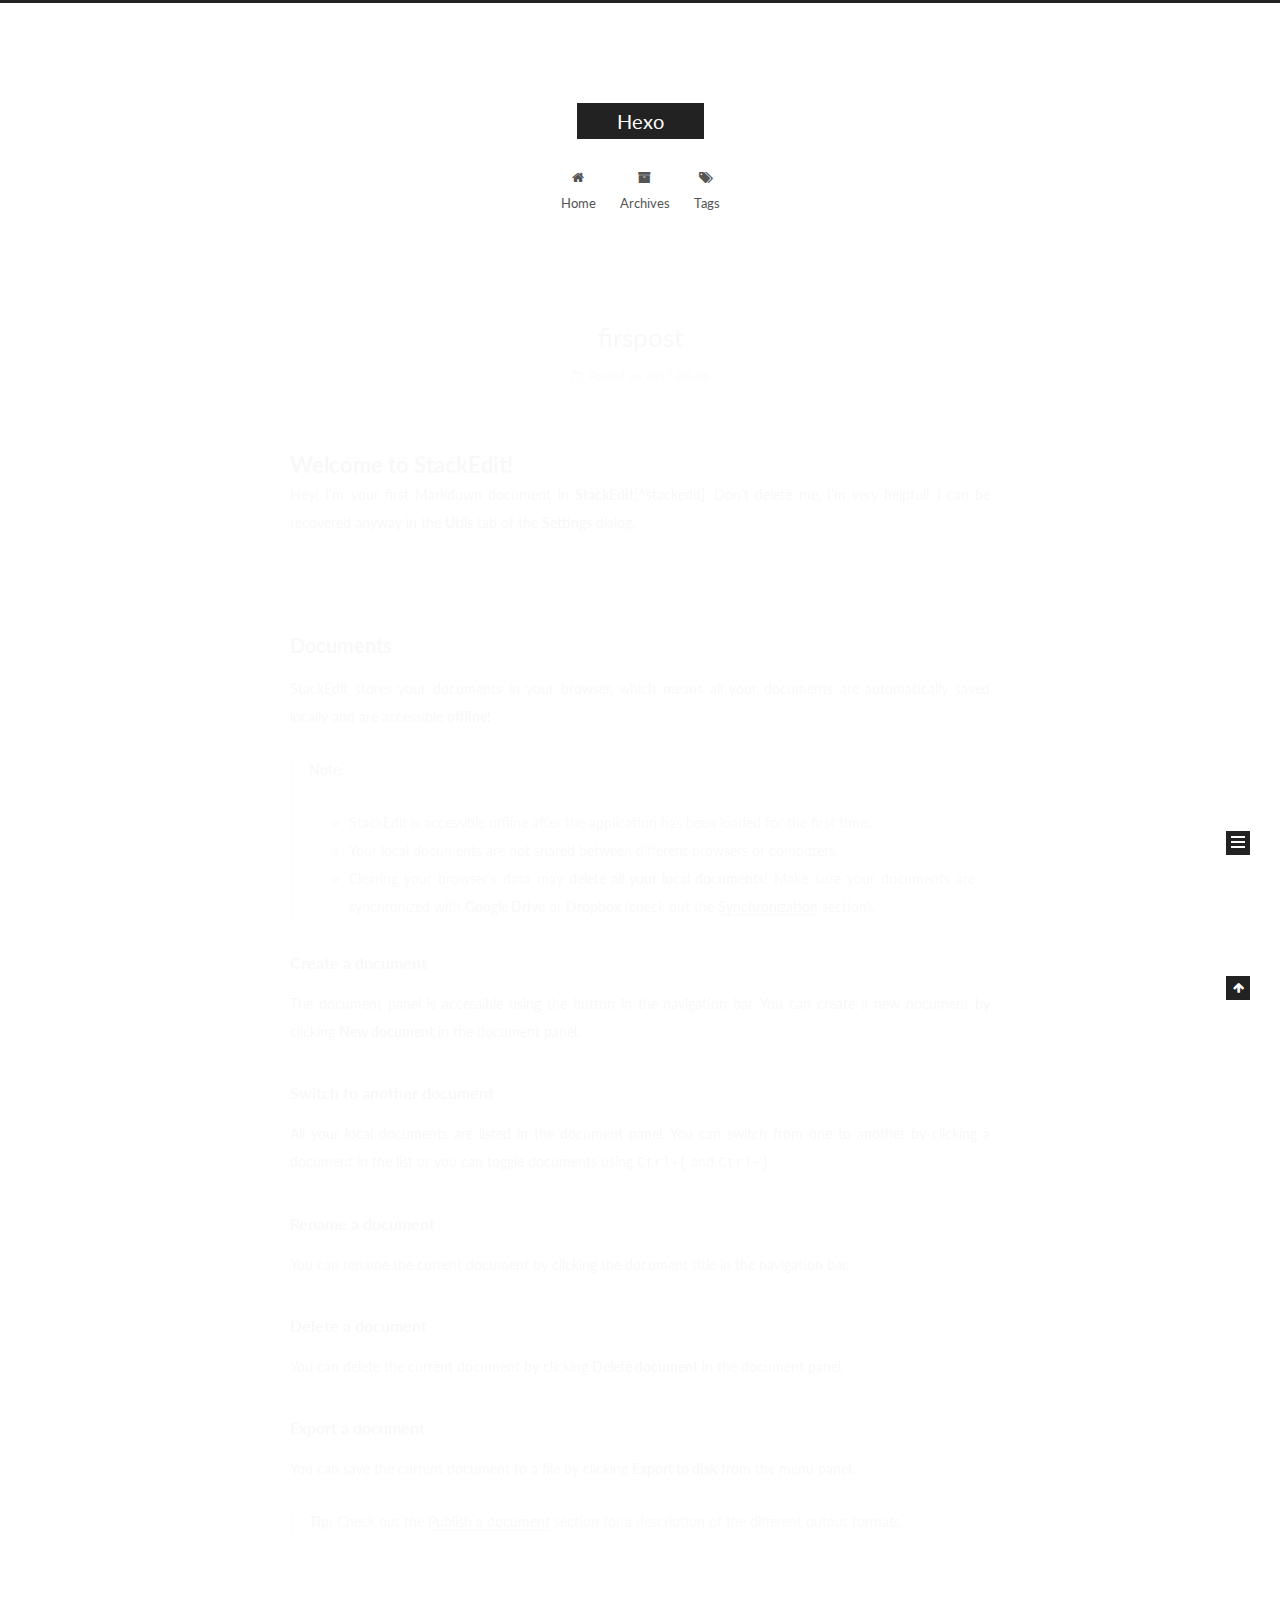
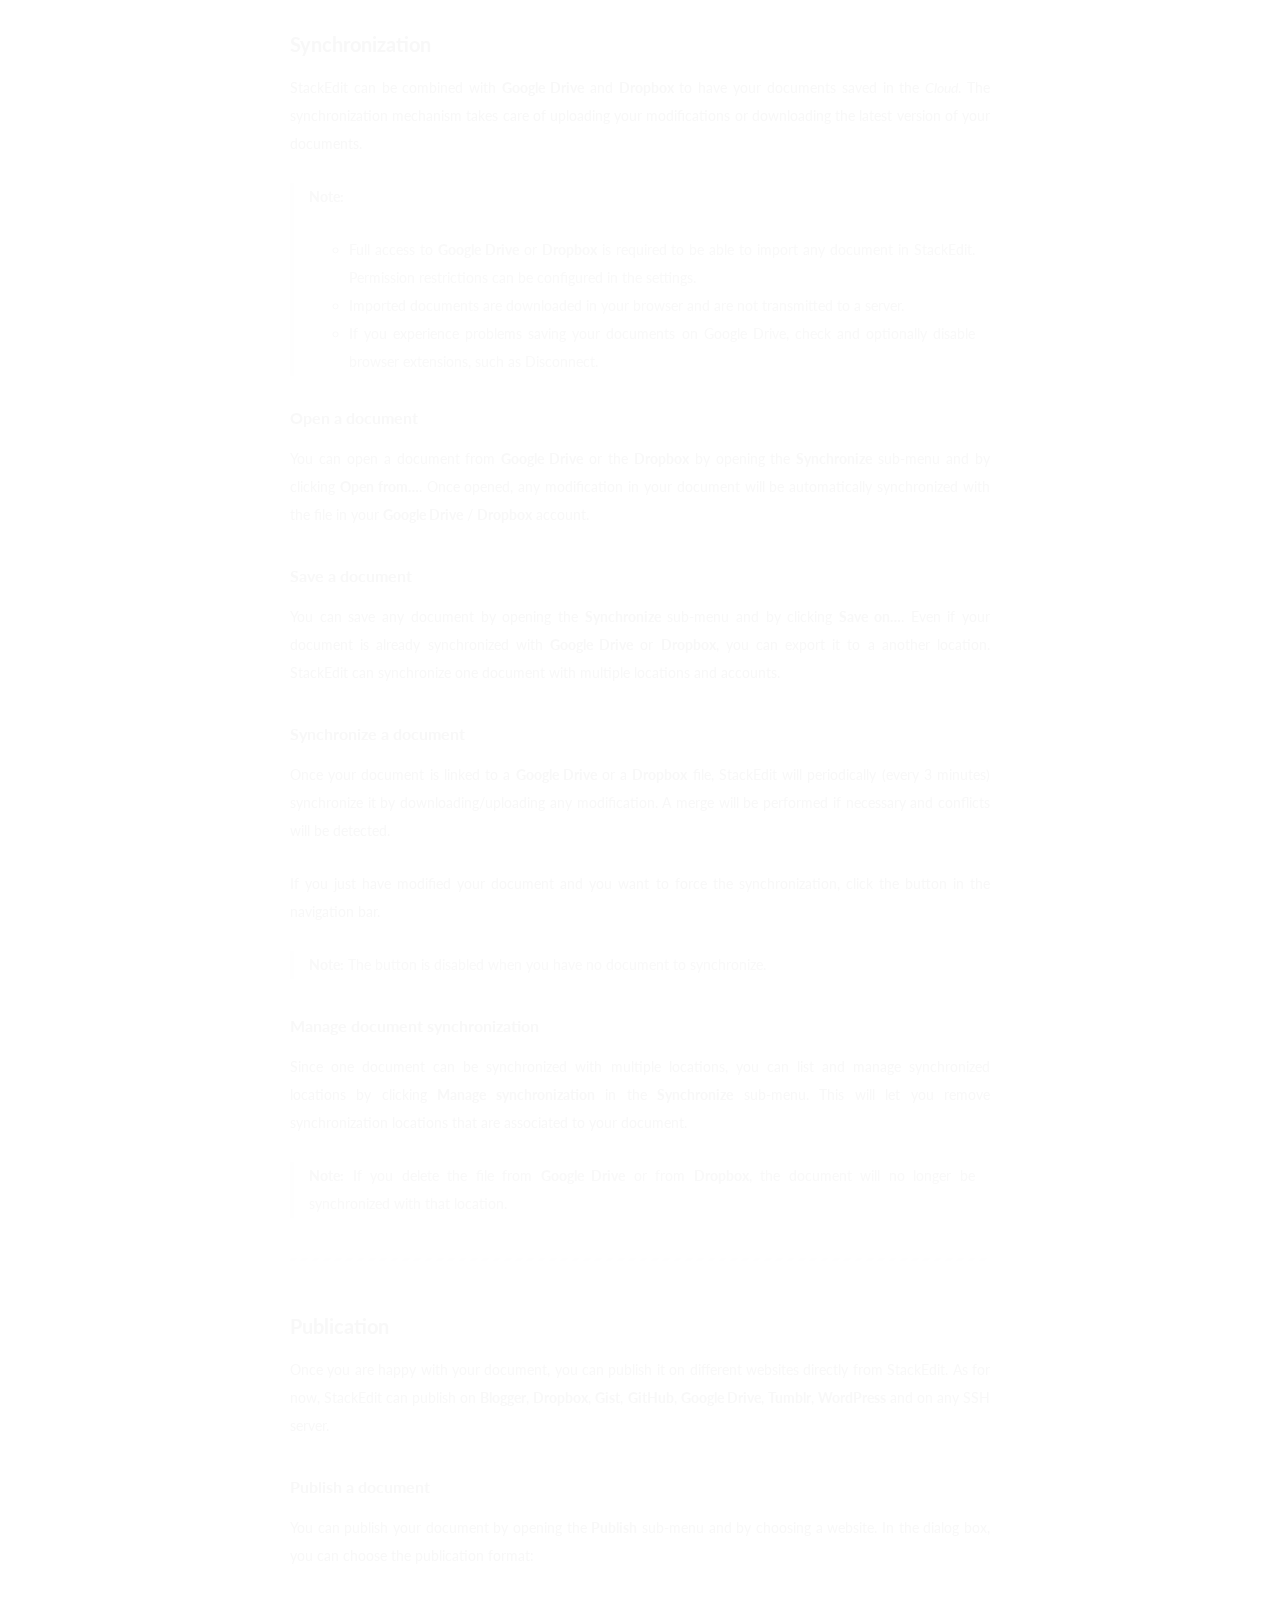
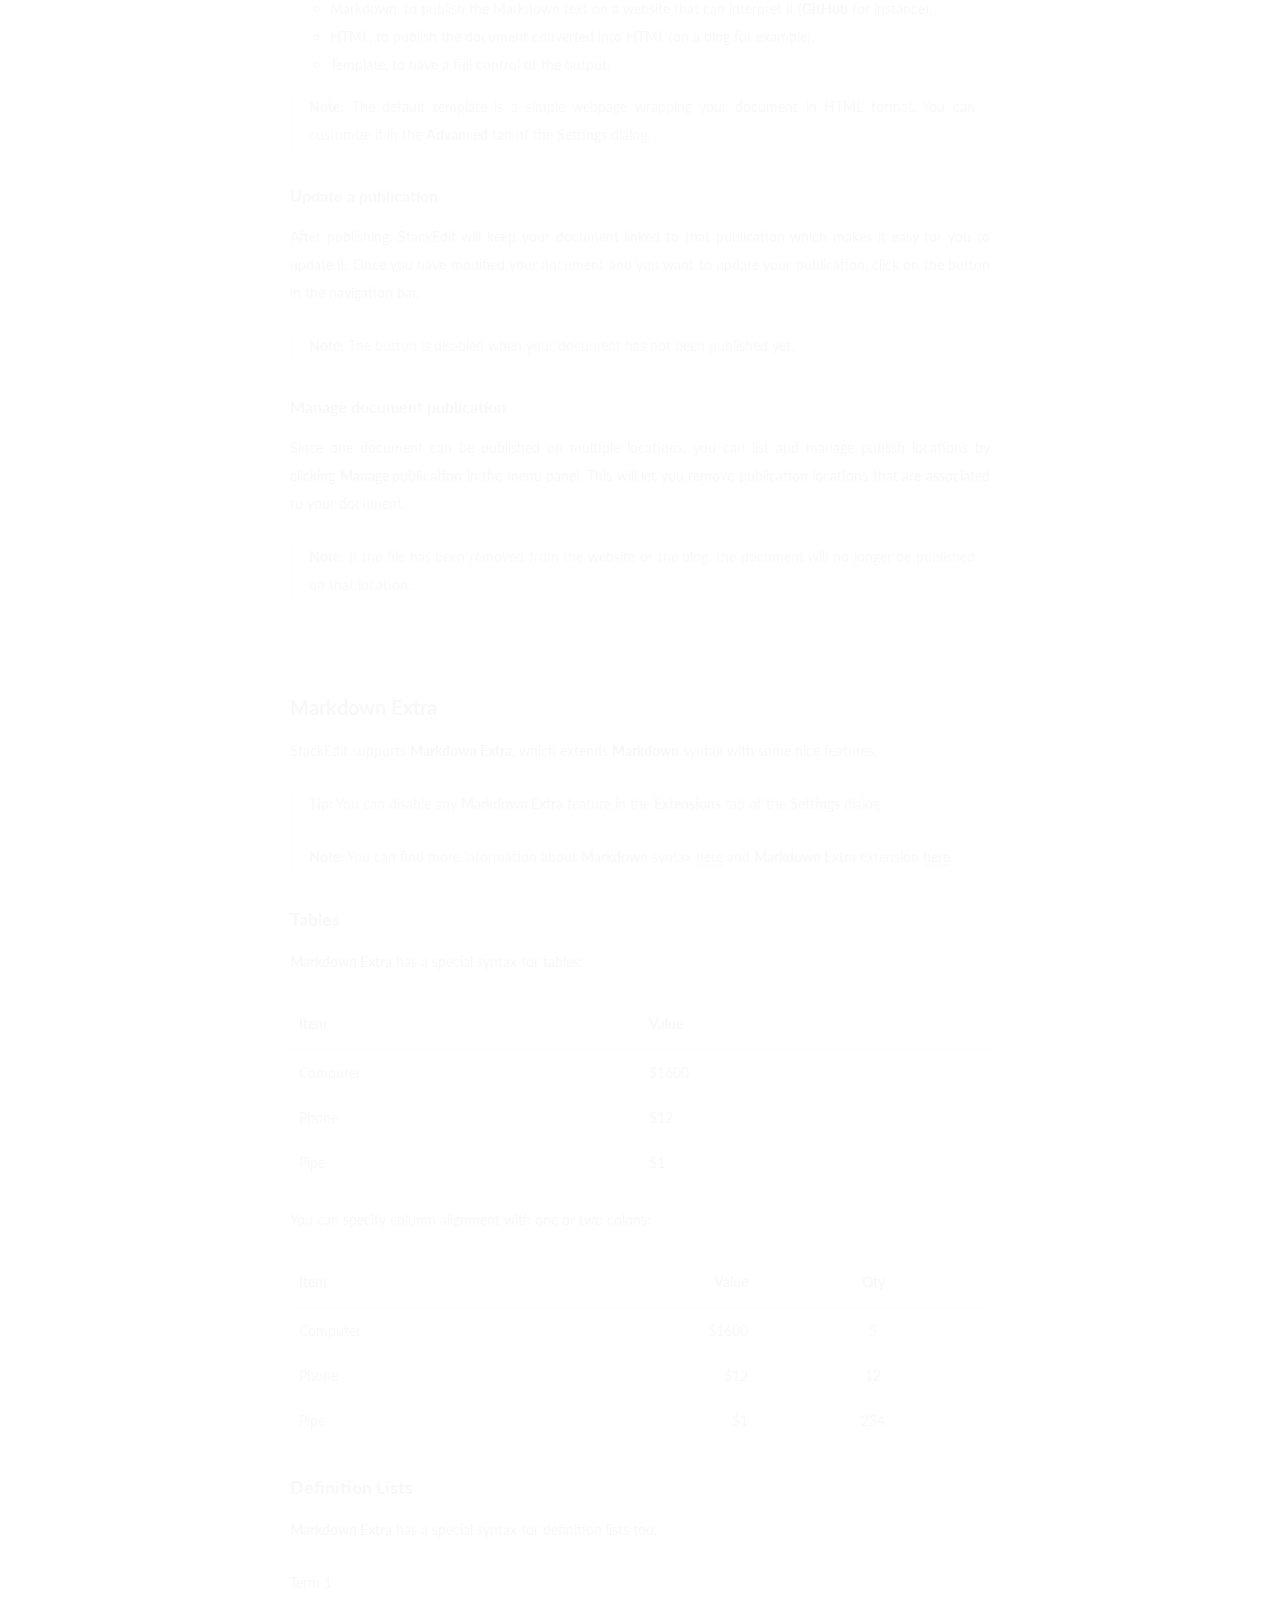
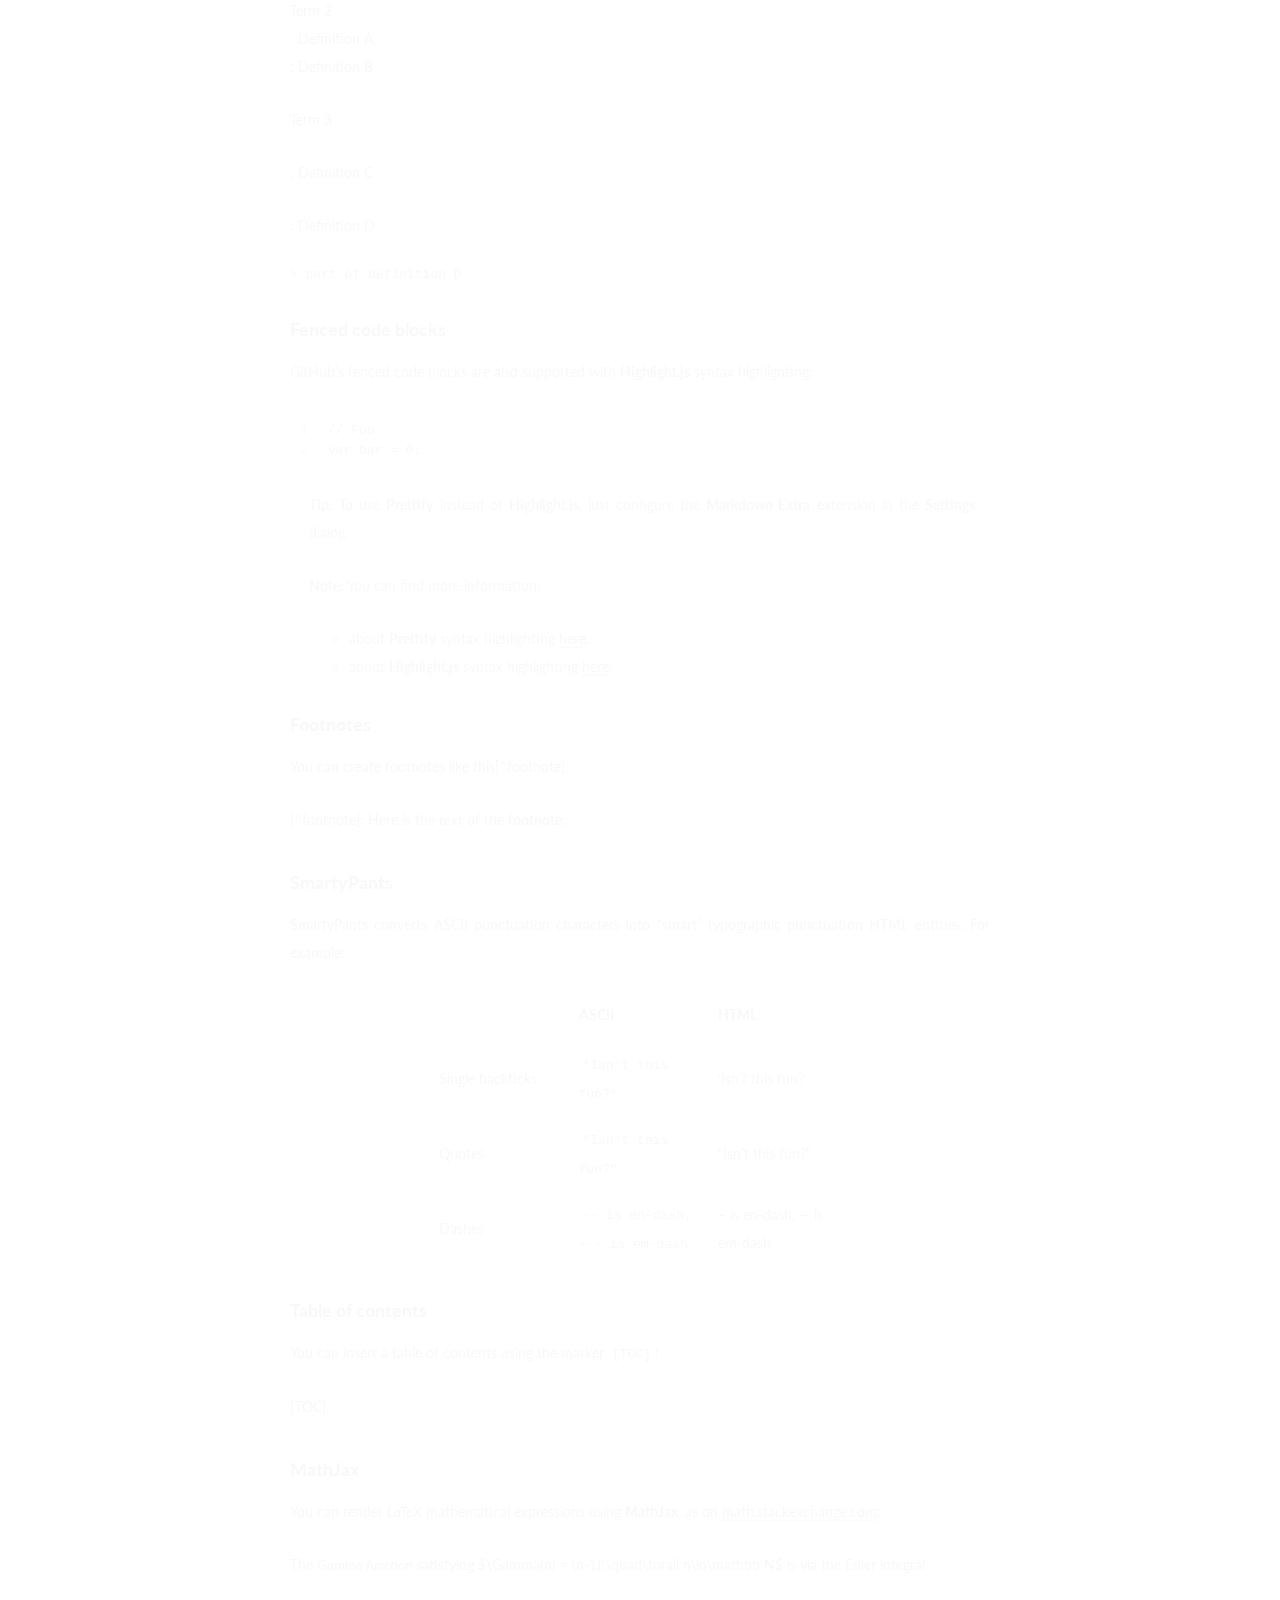
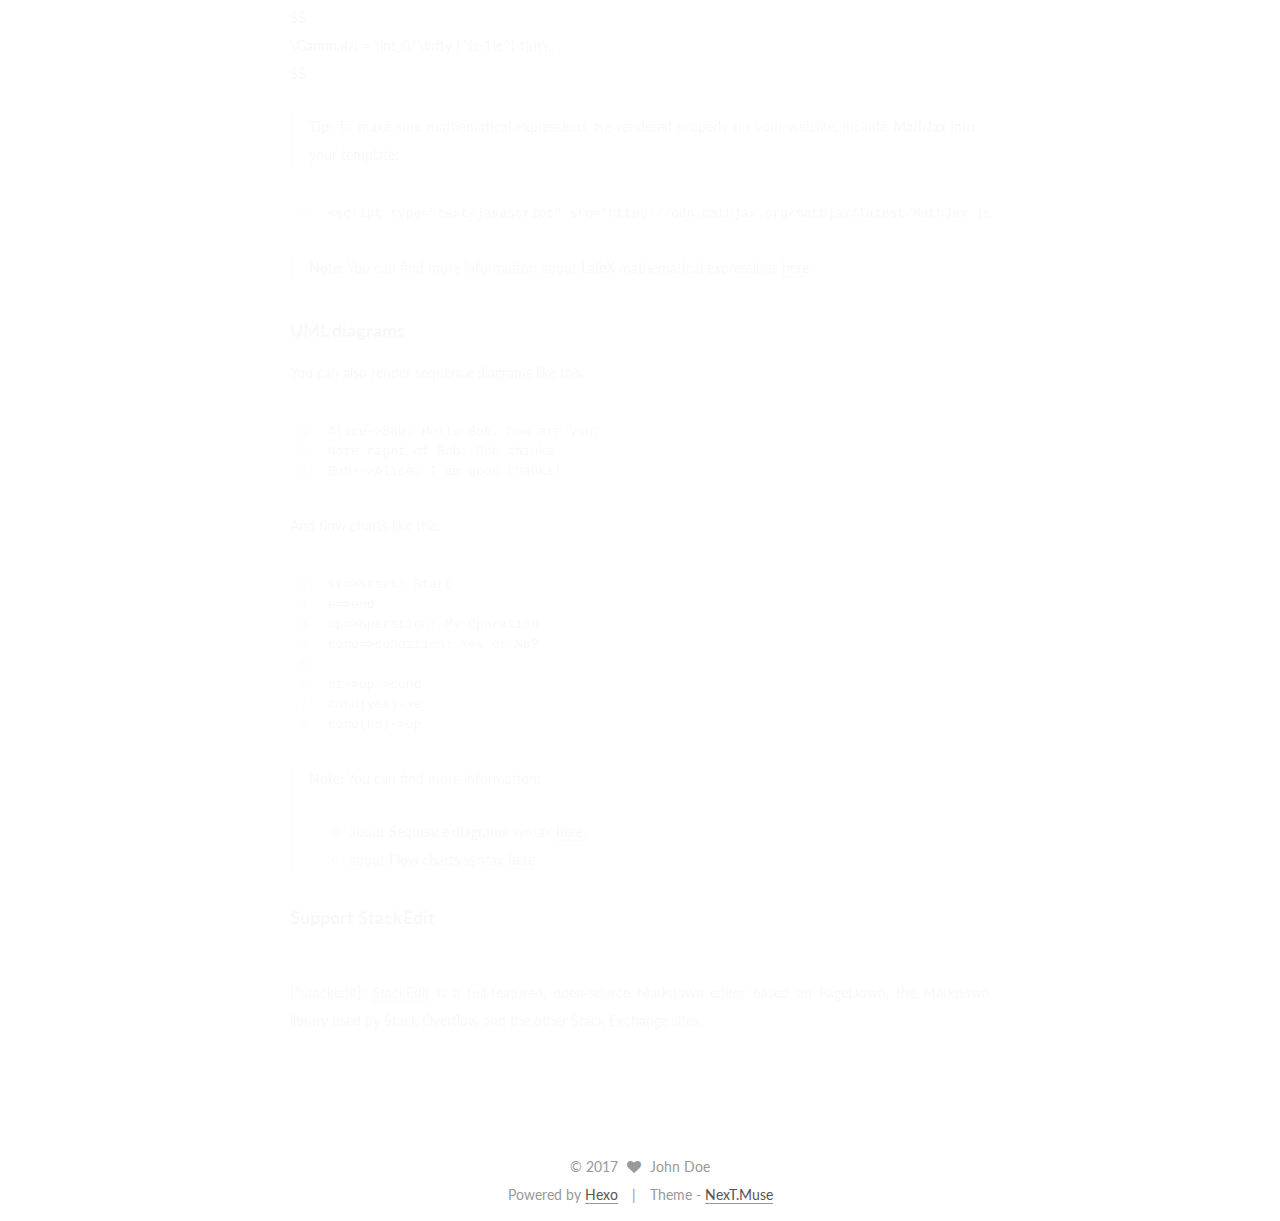
==== index.html @ a042be9b "Site updated: 2017-03-26 15:39:33" ====
<!doctype html>



  


<html class="theme-next muse use-motion" lang="">
<head>
  <meta charset="UTF-8"/>
<meta http-equiv="X-UA-Compatible" content="IE=edge" />
<meta name="viewport" content="width=device-width, initial-scale=1, maximum-scale=1"/>



<meta http-equiv="Cache-Control" content="no-transform" />
<meta http-equiv="Cache-Control" content="no-siteapp" />















  
  
  <link href="/lib/fancybox/source/jquery.fancybox.css?v=2.1.5" rel="stylesheet" type="text/css" />




  
  
  
  

  
    
    
  

  

  

  

  

  
    
    
    <link href="//fonts.googleapis.com/css?family=Lato:300,300italic,400,400italic,700,700italic&subset=latin,latin-ext" rel="stylesheet" type="text/css">
  






<link href="/lib/font-awesome/css/font-awesome.min.css?v=4.6.2" rel="stylesheet" type="text/css" />

<link href="/css/main.css?v=5.1.0" rel="stylesheet" type="text/css" />


  <meta name="keywords" content="Hexo, NexT" />








  <link rel="shortcut icon" type="image/x-icon" href="/favicon.ico?v=5.1.0" />






<meta property="og:type" content="website">
<meta property="og:title" content="Hexo">
<meta property="og:url" content="http://yoursite.com/index.html">
<meta property="og:site_name" content="Hexo">
<meta name="twitter:card" content="summary">
<meta name="twitter:title" content="Hexo">



<script type="text/javascript" id="hexo.configurations">
  var NexT = window.NexT || {};
  var CONFIG = {
    root: '/',
    scheme: 'Muse',
    sidebar: {"position":"left","display":"post","offset":12,"offset_float":0,"b2t":false,"scrollpercent":false},
    fancybox: true,
    motion: true,
    duoshuo: {
      userId: '0',
      author: 'Author'
    },
    algolia: {
      applicationID: '',
      apiKey: '',
      indexName: '',
      hits: {"per_page":10},
      labels: {"input_placeholder":"Search for Posts","hits_empty":"We didn't find any results for the search: ${query}","hits_stats":"${hits} results found in ${time} ms"}
    }
  };
</script>



  <link rel="canonical" href="http://yoursite.com/"/>





  <title> Hexo </title>
</head>

<body itemscope itemtype="http://schema.org/WebPage" lang="">

  














  
  
    
  

  <div class="container sidebar-position-left 
   page-home 
 ">
    <div class="headband"></div>

    <header id="header" class="header" itemscope itemtype="http://schema.org/WPHeader">
      <div class="header-inner"><div class="site-brand-wrapper">
  <div class="site-meta ">
    

    <div class="custom-logo-site-title">
      <a href="/"  class="brand" rel="start">
        <span class="logo-line-before"><i></i></span>
        <span class="site-title">Hexo</span>
        <span class="logo-line-after"><i></i></span>
      </a>
    </div>
      
        <p class="site-subtitle"></p>
      
  </div>

  <div class="site-nav-toggle">
    <button>
      <span class="btn-bar"></span>
      <span class="btn-bar"></span>
      <span class="btn-bar"></span>
    </button>
  </div>
</div>

<nav class="site-nav">
  

  
    <ul id="menu" class="menu">
      
        
        <li class="menu-item menu-item-home">
          <a href="/" rel="section">
            
              <i class="menu-item-icon fa fa-fw fa-home"></i> <br />
            
            Home
          </a>
        </li>
      
        
        <li class="menu-item menu-item-archives">
          <a href="/archives" rel="section">
            
              <i class="menu-item-icon fa fa-fw fa-archive"></i> <br />
            
            Archives
          </a>
        </li>
      
        
        <li class="menu-item menu-item-tags">
          <a href="/tags" rel="section">
            
              <i class="menu-item-icon fa fa-fw fa-tags"></i> <br />
            
            Tags
          </a>
        </li>
      

      
    </ul>
  

  
</nav>



 </div>
    </header>

    <main id="main" class="main">
      <div class="main-inner">
        <div class="content-wrap">
          <div id="content" class="content">
            
  <section id="posts" class="posts-expand">
    
      

  

  
  
  

  <article class="post post-type-normal " itemscope itemtype="http://schema.org/Article">
    <link itemprop="mainEntityOfPage" href="http://yoursite.com/2017/03/26/firspost/">

    <span hidden itemprop="author" itemscope itemtype="http://schema.org/Person">
      <meta itemprop="name" content="John Doe">
      <meta itemprop="description" content="">
      <meta itemprop="image" content="/images/avatar.gif">
    </span>

    <span hidden itemprop="publisher" itemscope itemtype="http://schema.org/Organization">
      <meta itemprop="name" content="Hexo">
    </span>

    
      <header class="post-header">

        
        
          <h1 class="post-title" itemprop="name headline">
            
            
              
                
                <a class="post-title-link" href="/2017/03/26/firspost/" itemprop="url">
                  firspost
                </a>
              
            
          </h1>
        

        <div class="post-meta">
          <span class="post-time">
            
              <span class="post-meta-item-icon">
                <i class="fa fa-calendar-o"></i>
              </span>
              
                <span class="post-meta-item-text">Posted on</span>
              
              <time title="Post created" itemprop="dateCreated datePublished" datetime="2017-03-26T15:24:34+08:00">
                2017-03-26
              </time>
            

            

            
          </span>

          

          
            
          

          
          

          

          

          

        </div>
      </header>
    


    <div class="post-body" itemprop="articleBody">

      
      

      
        
          
            <h1 id="Welcome-to-StackEdit"><a href="#Welcome-to-StackEdit" class="headerlink" title="Welcome to StackEdit!"></a>Welcome to StackEdit!</h1><p>Hey! I’m your first Markdown document in <strong>StackEdit</strong>[^stackedit]. Don’t delete me, I’m very helpful! I can be recovered anyway in the <strong>Utils</strong> tab of the <i class="icon-cog"></i> <strong>Settings</strong> dialog.</p>
<hr>
<h2 id="Documents"><a href="#Documents" class="headerlink" title="Documents"></a>Documents</h2><p>StackEdit stores your documents in your browser, which means all your documents are automatically saved locally and are accessible <strong>offline!</strong></p>
<blockquote>
<p><strong>Note:</strong></p>
<ul>
<li>StackEdit is accessible offline after the application has been loaded for the first time.</li>
<li>Your local documents are not shared between different browsers or computers.</li>
<li>Clearing your browser’s data may <strong>delete all your local documents!</strong> Make sure your documents are synchronized with <strong>Google Drive</strong> or <strong>Dropbox</strong> (check out the <a href="#synchronization"><i class="icon-refresh"></i> Synchronization</a> section).</li>
</ul>
</blockquote>
<h4 id="Create-a-document"><a href="#Create-a-document" class="headerlink" title=" Create a document"></a><i class="icon-file"></i> Create a document</h4><p>The document panel is accessible using the <i class="icon-folder-open"></i> button in the navigation bar. You can create a new document by clicking <i class="icon-file"></i> <strong>New document</strong> in the document panel.</p>
<h4 id="Switch-to-another-document"><a href="#Switch-to-another-document" class="headerlink" title=" Switch to another document"></a><i class="icon-folder-open"></i> Switch to another document</h4><p>All your local documents are listed in the document panel. You can switch from one to another by clicking a document in the list or you can toggle documents using <kbd>Ctrl+[</kbd> and <kbd>Ctrl+]</kbd>.</p>
<h4 id="Rename-a-document"><a href="#Rename-a-document" class="headerlink" title=" Rename a document"></a><i class="icon-pencil"></i> Rename a document</h4><p>You can rename the current document by clicking the document title in the navigation bar.</p>
<h4 id="Delete-a-document"><a href="#Delete-a-document" class="headerlink" title=" Delete a document"></a><i class="icon-trash"></i> Delete a document</h4><p>You can delete the current document by clicking <i class="icon-trash"></i> <strong>Delete document</strong> in the document panel.</p>
<h4 id="Export-a-document"><a href="#Export-a-document" class="headerlink" title=" Export a document"></a><i class="icon-hdd"></i> Export a document</h4><p>You can save the current document to a file by clicking <i class="icon-hdd"></i> <strong>Export to disk</strong> from the <i class="icon-provider-stackedit"></i> menu panel.</p>
<blockquote>
<p><strong>Tip:</strong> Check out the <a href="#publish-a-document"><i class="icon-upload"></i> Publish a document</a> section for a description of the different output formats.</p>
</blockquote>
<hr>
<h2 id="Synchronization"><a href="#Synchronization" class="headerlink" title="Synchronization"></a>Synchronization</h2><p>StackEdit can be combined with <i class="icon-provider-gdrive"></i> <strong>Google Drive</strong> and <i class="icon-provider-dropbox"></i> <strong>Dropbox</strong> to have your documents saved in the <em>Cloud</em>. The synchronization mechanism takes care of uploading your modifications or downloading the latest version of your documents.</p>
<blockquote>
<p><strong>Note:</strong></p>
<ul>
<li>Full access to <strong>Google Drive</strong> or <strong>Dropbox</strong> is required to be able to import any document in StackEdit. Permission restrictions can be configured in the settings.</li>
<li>Imported documents are downloaded in your browser and are not transmitted to a server.</li>
<li>If you experience problems saving your documents on Google Drive, check and optionally disable browser extensions, such as Disconnect.</li>
</ul>
</blockquote>
<h4 id="Open-a-document"><a href="#Open-a-document" class="headerlink" title=" Open a document"></a><i class="icon-refresh"></i> Open a document</h4><p>You can open a document from <i class="icon-provider-gdrive"></i> <strong>Google Drive</strong> or the <i class="icon-provider-dropbox"></i> <strong>Dropbox</strong> by opening the <i class="icon-refresh"></i> <strong>Synchronize</strong> sub-menu and by clicking <strong>Open from…</strong>. Once opened, any modification in your document will be automatically synchronized with the file in your <strong>Google Drive</strong> / <strong>Dropbox</strong> account.</p>
<h4 id="Save-a-document"><a href="#Save-a-document" class="headerlink" title=" Save a document"></a><i class="icon-refresh"></i> Save a document</h4><p>You can save any document by opening the <i class="icon-refresh"></i> <strong>Synchronize</strong> sub-menu and by clicking <strong>Save on…</strong>. Even if your document is already synchronized with <strong>Google Drive</strong> or <strong>Dropbox</strong>, you can export it to a another location. StackEdit can synchronize one document with multiple locations and accounts.</p>
<h4 id="Synchronize-a-document"><a href="#Synchronize-a-document" class="headerlink" title=" Synchronize a document"></a><i class="icon-refresh"></i> Synchronize a document</h4><p>Once your document is linked to a <i class="icon-provider-gdrive"></i> <strong>Google Drive</strong> or a <i class="icon-provider-dropbox"></i> <strong>Dropbox</strong> file, StackEdit will periodically (every 3 minutes) synchronize it by downloading/uploading any modification. A merge will be performed if necessary and conflicts will be detected.</p>
<p>If you just have modified your document and you want to force the synchronization, click the <i class="icon-refresh"></i> button in the navigation bar.</p>
<blockquote>
<p><strong>Note:</strong> The <i class="icon-refresh"></i> button is disabled when you have no document to synchronize.</p>
</blockquote>
<h4 id="Manage-document-synchronization"><a href="#Manage-document-synchronization" class="headerlink" title=" Manage document synchronization"></a><i class="icon-refresh"></i> Manage document synchronization</h4><p>Since one document can be synchronized with multiple locations, you can list and manage synchronized locations by clicking <i class="icon-refresh"></i> <strong>Manage synchronization</strong> in the <i class="icon-refresh"></i> <strong>Synchronize</strong> sub-menu. This will let you remove synchronization locations that are associated to your document.</p>
<blockquote>
<p><strong>Note:</strong> If you delete the file from <strong>Google Drive</strong> or from <strong>Dropbox</strong>, the document will no longer be synchronized with that location.</p>
</blockquote>
<hr>
<h2 id="Publication"><a href="#Publication" class="headerlink" title="Publication"></a>Publication</h2><p>Once you are happy with your document, you can publish it on different websites directly from StackEdit. As for now, StackEdit can publish on <strong>Blogger</strong>, <strong>Dropbox</strong>, <strong>Gist</strong>, <strong>GitHub</strong>, <strong>Google Drive</strong>, <strong>Tumblr</strong>, <strong>WordPress</strong> and on any SSH server.</p>
<h4 id="Publish-a-document"><a href="#Publish-a-document" class="headerlink" title=" Publish a document"></a><i class="icon-upload"></i> Publish a document</h4><p>You can publish your document by opening the <i class="icon-upload"></i> <strong>Publish</strong> sub-menu and by choosing a website. In the dialog box, you can choose the publication format:</p>
<ul>
<li>Markdown, to publish the Markdown text on a website that can interpret it (<strong>GitHub</strong> for instance),</li>
<li>HTML, to publish the document converted into HTML (on a blog for example),</li>
<li>Template, to have a full control of the output.</li>
</ul>
<blockquote>
<p><strong>Note:</strong> The default template is a simple webpage wrapping your document in HTML format. You can customize it in the <strong>Advanced</strong> tab of the <i class="icon-cog"></i> <strong>Settings</strong> dialog.</p>
</blockquote>
<h4 id="Update-a-publication"><a href="#Update-a-publication" class="headerlink" title=" Update a publication"></a><i class="icon-upload"></i> Update a publication</h4><p>After publishing, StackEdit will keep your document linked to that publication which makes it easy for you to update it. Once you have modified your document and you want to update your publication, click on the <i class="icon-upload"></i> button in the navigation bar.</p>
<blockquote>
<p><strong>Note:</strong> The <i class="icon-upload"></i> button is disabled when your document has not been published yet.</p>
</blockquote>
<h4 id="Manage-document-publication"><a href="#Manage-document-publication" class="headerlink" title=" Manage document publication"></a><i class="icon-upload"></i> Manage document publication</h4><p>Since one document can be published on multiple locations, you can list and manage publish locations by clicking <i class="icon-upload"></i> <strong>Manage publication</strong> in the <i class="icon-provider-stackedit"></i> menu panel. This will let you remove publication locations that are associated to your document.</p>
<blockquote>
<p><strong>Note:</strong> If the file has been removed from the website or the blog, the document will no longer be published on that location.</p>
</blockquote>
<hr>
<h2 id="Markdown-Extra"><a href="#Markdown-Extra" class="headerlink" title="Markdown Extra"></a>Markdown Extra</h2><p>StackEdit supports <strong>Markdown Extra</strong>, which extends <strong>Markdown</strong> syntax with some nice features.</p>
<blockquote>
<p><strong>Tip:</strong> You can disable any <strong>Markdown Extra</strong> feature in the <strong>Extensions</strong> tab of the <i class="icon-cog"></i> <strong>Settings</strong> dialog.</p>
<p><strong>Note:</strong> You can find more information about <strong>Markdown</strong> syntax <a href="http://daringfireball.net/projects/markdown/syntax" title="Markdown" target="_blank" rel="external">here</a> and <strong>Markdown Extra</strong> extension <a href="https://github.com/jmcmanus/pagedown-extra" title="Pagedown Extra" target="_blank" rel="external">here</a>.</p>
</blockquote>
<h3 id="Tables"><a href="#Tables" class="headerlink" title="Tables"></a>Tables</h3><p><strong>Markdown Extra</strong> has a special syntax for tables:</p>
<table>
<thead>
<tr>
<th>Item</th>
<th>Value</th>
</tr>
</thead>
<tbody>
<tr>
<td>Computer</td>
<td>$1600</td>
</tr>
<tr>
<td>Phone</td>
<td>$12</td>
</tr>
<tr>
<td>Pipe</td>
<td>$1</td>
</tr>
</tbody>
</table>
<p>You can specify column alignment with one or two colons:</p>
<table>
<thead>
<tr>
<th style="text-align:left">Item</th>
<th style="text-align:right">Value</th>
<th style="text-align:center">Qty</th>
</tr>
</thead>
<tbody>
<tr>
<td style="text-align:left">Computer</td>
<td style="text-align:right">$1600</td>
<td style="text-align:center">5</td>
</tr>
<tr>
<td style="text-align:left">Phone</td>
<td style="text-align:right">$12</td>
<td style="text-align:center">12</td>
</tr>
<tr>
<td style="text-align:left">Pipe</td>
<td style="text-align:right">$1</td>
<td style="text-align:center">234</td>
</tr>
</tbody>
</table>
<h3 id="Definition-Lists"><a href="#Definition-Lists" class="headerlink" title="Definition Lists"></a>Definition Lists</h3><p><strong>Markdown Extra</strong> has a special syntax for definition lists too:</p>
<p>Term 1<br>Term 2<br>:   Definition A<br>:   Definition B</p>
<p>Term 3</p>
<p>:   Definition C</p>
<p>:   Definition D</p>
<pre><code>&gt; part of definition D
</code></pre><h3 id="Fenced-code-blocks"><a href="#Fenced-code-blocks" class="headerlink" title="Fenced code blocks"></a>Fenced code blocks</h3><p>GitHub’s fenced code blocks are also supported with <strong>Highlight.js</strong> syntax highlighting:</p>
<figure class="highlight plain"><table><tr><td class="gutter"><pre><div class="line">1</div><div class="line">2</div></pre></td><td class="code"><pre><div class="line">// Foo</div><div class="line">var bar = 0;</div></pre></td></tr></table></figure>
<blockquote>
<p><strong>Tip:</strong> To use <strong>Prettify</strong> instead of <strong>Highlight.js</strong>, just configure the <strong>Markdown Extra</strong> extension in the <i class="icon-cog"></i> <strong>Settings</strong> dialog.</p>
<p><strong>Note:</strong> You can find more information:</p>
<ul>
<li>about <strong>Prettify</strong> syntax highlighting <a href="https://code.google.com/p/google-code-prettify/" target="_blank" rel="external">here</a>,</li>
<li>about <strong>Highlight.js</strong> syntax highlighting <a href="http://highlightjs.org/" target="_blank" rel="external">here</a>.</li>
</ul>
</blockquote>
<h3 id="Footnotes"><a href="#Footnotes" class="headerlink" title="Footnotes"></a>Footnotes</h3><p>You can create footnotes like this[^footnote].</p>
<p>  [^footnote]: Here is the <em>text</em> of the <strong>footnote</strong>.</p>
<h3 id="SmartyPants"><a href="#SmartyPants" class="headerlink" title="SmartyPants"></a>SmartyPants</h3><p>SmartyPants converts ASCII punctuation characters into “smart” typographic punctuation HTML entities. For example:</p>
<table>
<thead>
<tr>
<th></th>
<th></th>
<th>ASCII</th>
<th>HTML</th>
</tr>
</thead>
<tbody>
<tr>
<td></td>
<td>Single backticks</td>
<td><code>&#39;Isn&#39;t this fun?&#39;</code></td>
<td>‘Isn’t this fun?’</td>
<td></td>
</tr>
<tr>
<td></td>
<td>Quotes</td>
<td><code>&quot;Isn&#39;t this fun?&quot;</code></td>
<td>“Isn’t this fun?”</td>
<td></td>
</tr>
<tr>
<td></td>
<td>Dashes</td>
<td><code>-- is en-dash, --- is em-dash</code></td>
<td>– is en-dash, — is em-dash</td>
<td></td>
</tr>
</tbody>
</table>
<h3 id="Table-of-contents"><a href="#Table-of-contents" class="headerlink" title="Table of contents"></a>Table of contents</h3><p>You can insert a table of contents using the marker <code>[TOC]</code>:</p>
<p>[TOC]</p>
<h3 id="MathJax"><a href="#MathJax" class="headerlink" title="MathJax"></a>MathJax</h3><p>You can render <em>LaTeX</em> mathematical expressions using <strong>MathJax</strong>, as on <a href="http://math.stackexchange.com/" target="_blank" rel="external">math.stackexchange.com</a>:</p>
<p>The <em>Gamma function</em> satisfying $\Gamma(n) = (n-1)!\quad\forall n\in\mathbb N$ is via the Euler integral</p>
<p>$$<br>\Gamma(z) = \int_0^\infty t^{z-1}e^{-t}dt\,.<br>$$</p>
<blockquote>
<p><strong>Tip:</strong> To make sure mathematical expressions are rendered properly on your website, include <strong>MathJax</strong> into your template:</p>
</blockquote>
<figure class="highlight plain"><table><tr><td class="gutter"><pre><div class="line">1</div></pre></td><td class="code"><pre><div class="line">&lt;script type=&quot;text/javascript&quot; src=&quot;https://cdn.mathjax.org/mathjax/latest/MathJax.js?config=TeX-AMS_HTML&quot;&gt;&lt;/script&gt;</div></pre></td></tr></table></figure>
<blockquote>
<p><strong>Note:</strong> You can find more information about <strong>LaTeX</strong> mathematical expressions <a href="http://meta.math.stackexchange.com/questions/5020/mathjax-basic-tutorial-and-quick-reference" target="_blank" rel="external">here</a>.</p>
</blockquote>
<h3 id="UML-diagrams"><a href="#UML-diagrams" class="headerlink" title="UML diagrams"></a>UML diagrams</h3><p>You can also render sequence diagrams like this:</p>
<figure class="highlight plain"><table><tr><td class="gutter"><pre><div class="line">1</div><div class="line">2</div><div class="line">3</div></pre></td><td class="code"><pre><div class="line">Alice-&gt;Bob: Hello Bob, how are you?</div><div class="line">Note right of Bob: Bob thinks</div><div class="line">Bob--&gt;Alice: I am good thanks!</div></pre></td></tr></table></figure>
<p>And flow charts like this:</p>
<figure class="highlight plain"><table><tr><td class="gutter"><pre><div class="line">1</div><div class="line">2</div><div class="line">3</div><div class="line">4</div><div class="line">5</div><div class="line">6</div><div class="line">7</div><div class="line">8</div></pre></td><td class="code"><pre><div class="line">st=&gt;start: Start</div><div class="line">e=&gt;end</div><div class="line">op=&gt;operation: My Operation</div><div class="line">cond=&gt;condition: Yes or No?</div><div class="line"></div><div class="line">st-&gt;op-&gt;cond</div><div class="line">cond(yes)-&gt;e</div><div class="line">cond(no)-&gt;op</div></pre></td></tr></table></figure>
<blockquote>
<p><strong>Note:</strong> You can find more information:</p>
<ul>
<li>about <strong>Sequence diagrams</strong> syntax <a href="http://bramp.github.io/js-sequence-diagrams/" target="_blank" rel="external">here</a>,</li>
<li>about <strong>Flow charts</strong> syntax <a href="http://adrai.github.io/flowchart.js/" target="_blank" rel="external">here</a>.</li>
</ul>
</blockquote>
<h3 id="Support-StackEdit"><a href="#Support-StackEdit" class="headerlink" title="Support StackEdit"></a>Support StackEdit</h3><p><a href="https://monetizejs.com/authorize?client_id=ESTHdCYOi18iLhhO&amp;summary=true" target="_blank" rel="external"><img src="https://cdn.monetizejs.com/resources/button-32.png" alt=""></a></p>
<p>  [^stackedit]: <a href="https://stackedit.io/" target="_blank" rel="external">StackEdit</a> is a full-featured, open-source Markdown editor based on PageDown, the Markdown library used by Stack Overflow and the other Stack Exchange sites.</p>

          
        
      
    </div>

    <div>
      
    </div>

    <div>
      
    </div>

    <div>
      
    </div>

    <footer class="post-footer">
      

      

      

      
      
        <div class="post-eof"></div>
      
    </footer>
  </article>


    
  </section>

  


          </div>
          


          

        </div>
        
          
  
  <div class="sidebar-toggle">
    <div class="sidebar-toggle-line-wrap">
      <span class="sidebar-toggle-line sidebar-toggle-line-first"></span>
      <span class="sidebar-toggle-line sidebar-toggle-line-middle"></span>
      <span class="sidebar-toggle-line sidebar-toggle-line-last"></span>
    </div>
  </div>

  <aside id="sidebar" class="sidebar">
    <div class="sidebar-inner">

      

      

      <section class="site-overview sidebar-panel sidebar-panel-active">
        <div class="site-author motion-element" itemprop="author" itemscope itemtype="http://schema.org/Person">
          <img class="site-author-image" itemprop="image"
               src="/images/avatar.gif"
               alt="John Doe" />
          <p class="site-author-name" itemprop="name">John Doe</p>
           
              <p class="site-description motion-element" itemprop="description"></p>
          
        </div>
        <nav class="site-state motion-element">

          
            <div class="site-state-item site-state-posts">
              <a href="/archives">
                <span class="site-state-item-count">1</span>
                <span class="site-state-item-name">posts</span>
              </a>
            </div>
          

          

          

        </nav>

        

        <div class="links-of-author motion-element">
          
        </div>

        
        

        
        

        


      </section>

      

      

    </div>
  </aside>


        
      </div>
    </main>

    <footer id="footer" class="footer">
      <div class="footer-inner">
        <div class="copyright" >
  
  &copy; 
  <span itemprop="copyrightYear">2017</span>
  <span class="with-love">
    <i class="fa fa-heart"></i>
  </span>
  <span class="author" itemprop="copyrightHolder">John Doe</span>
</div>


<div class="powered-by">
  Powered by <a class="theme-link" href="https://hexo.io">Hexo</a>
</div>

<div class="theme-info">
  Theme -
  <a class="theme-link" href="https://github.com/iissnan/hexo-theme-next">
    NexT.Muse
  </a>
</div>


        

        
      </div>
    </footer>

    
      <div class="back-to-top">
        <i class="fa fa-arrow-up"></i>
        
      </div>
    

  </div>

  

<script type="text/javascript">
  if (Object.prototype.toString.call(window.Promise) !== '[object Function]') {
    window.Promise = null;
  }
</script>









  




  
  <script type="text/javascript" src="/lib/jquery/index.js?v=2.1.3"></script>

  
  <script type="text/javascript" src="/lib/fastclick/lib/fastclick.min.js?v=1.0.6"></script>

  
  <script type="text/javascript" src="/lib/jquery_lazyload/jquery.lazyload.js?v=1.9.7"></script>

  
  <script type="text/javascript" src="/lib/velocity/velocity.min.js?v=1.2.1"></script>

  
  <script type="text/javascript" src="/lib/velocity/velocity.ui.min.js?v=1.2.1"></script>

  
  <script type="text/javascript" src="/lib/fancybox/source/jquery.fancybox.pack.js?v=2.1.5"></script>


  


  <script type="text/javascript" src="/js/src/utils.js?v=5.1.0"></script>

  <script type="text/javascript" src="/js/src/motion.js?v=5.1.0"></script>



  
  

  

  


  <script type="text/javascript" src="/js/src/bootstrap.js?v=5.1.0"></script>



  



  




	





  





  





  






  





  

  

  

  

</body>
</html>
---- css/main.css ----
/* normalize.css v3.0.2 | MIT License | git.io/normalize */
html {
  font-family: sans-serif; /* 1 */
  -ms-text-size-adjust: 100%; /* 2 */
  -webkit-text-size-adjust: 100%; /* 2 */
}
body {
  margin: 0;
}
article,
aside,
details,
figcaption,
figure,
footer,
header,
hgroup,
main,
menu,
nav,
section,
summary {
  display: block;
}
audio,
canvas,
progress,
video {
  display: inline-block; /* 1 */
  vertical-align: baseline; /* 2 */
}
audio:not([controls]) {
  display: none;
  height: 0;
}
[hidden],
template {
  display: none;
}
a {
  background-color: transparent;
}
a:active,
a:hover {
  outline: 0;
}
abbr[title] {
  border-bottom: 1px dotted;
}
b,
strong {
  font-weight: bold;
}
dfn {
  font-style: italic;
}
h1 {
  font-size: 2em;
  margin: 0.67em 0;
}
mark {
  background: #ff0;
  color: #000;
}
small {
  font-size: 80%;
}
sub,
sup {
  font-size: 75%;
  line-height: 0;
  position: relative;
  vertical-align: baseline;
}
sup {
  top: -0.5em;
}
sub {
  bottom: -0.25em;
}
img {
  border: 0;
}
svg:not(:root) {
  overflow: hidden;
}
figure {
  margin: 1em 40px;
}
hr {
  -moz-box-sizing: content-box;
  box-sizing: content-box;
  height: 0;
}
pre {
  overflow: auto;
}
code,
kbd,
pre,
samp {
  font-family: monospace, monospace;
  font-size: 1em;
}
button,
input,
optgroup,
select,
textarea {
  color: inherit; /* 1 */
  font: inherit; /* 2 */
  margin: 0; /* 3 */
}
button {
  overflow: visible;
}
button,
select {
  text-transform: none;
}
button,
html input[type="button"],
input[type="reset"],
input[type="submit"] {
  -webkit-appearance: button; /* 2 */
  cursor: pointer; /* 3 */
}
button[disabled],
html input[disabled] {
  cursor: default;
}
button::-moz-focus-inner,
input::-moz-focus-inner {
  border: 0;
  padding: 0;
}
input {
  line-height: normal;
}
input[type="checkbox"],
input[type="radio"] {
  box-sizing: border-box; /* 1 */
  padding: 0; /* 2 */
}
input[type="number"]::-webkit-inner-spin-button,
input[type="number"]::-webkit-outer-spin-button {
  height: auto;
}
input[type="search"] {
  -webkit-appearance: textfield; /* 1 */
  -moz-box-sizing: content-box;
  -webkit-box-sizing: content-box; /* 2 */
  box-sizing: content-box;
}
input[type="search"]::-webkit-search-cancel-button,
input[type="search"]::-webkit-search-decoration {
  -webkit-appearance: none;
}
fieldset {
  border: 1px solid #c0c0c0;
  margin: 0 2px;
  padding: 0.35em 0.625em 0.75em;
}
legend {
  border: 0; /* 1 */
  padding: 0; /* 2 */
}
textarea {
  overflow: auto;
}
optgroup {
  font-weight: bold;
}
table {
  border-collapse: collapse;
  border-spacing: 0;
}
td,
th {
  padding: 0;
}
::selection {
  background: #262a30;
  color: #fff;
}
body {
  position: relative;
  font-family: 'Lato', "PingFang SC", "Microsoft YaHei", sans-serif;
  font-size: 14px;
  line-height: 2;
  color: #555;
  background: #fff;
}
@media (max-width: 767px) {
  body {
    padding-right: 0 !important;
  }
}
@media (min-width: 768px) and (max-width: 991px) {
  body {
    padding-right: 0 !important;
  }
}
@media (min-width: 1600px) {
  body {
    font-size: 16px;
  }
}
h1,
h2,
h3,
h4,
h5,
h6 {
  margin: 0;
  padding: 0;
  font-weight: bold;
  line-height: 1.5;
  font-family: 'Lato', "PingFang SC", "Microsoft YaHei", sans-serif;
}
h2,
h3,
h4,
h5,
h6 {
  margin: 20px 0 15px;
}
h1 {
  font-size: 22px;
}
@media (max-width: 767px) {
  h1 {
    font-size: 18px;
  }
}
h2 {
  font-size: 20px;
}
@media (max-width: 767px) {
  h2 {
    font-size: 16px;
  }
}
h3 {
  font-size: 18px;
}
@media (max-width: 767px) {
  h3 {
    font-size: 14px;
  }
}
h4 {
  font-size: 16px;
}
@media (max-width: 767px) {
  h4 {
    font-size: 12px;
  }
}
h5 {
  font-size: 14px;
}
@media (max-width: 767px) {
  h5 {
    font-size: 10px;
  }
}
h6 {
  font-size: 12px;
}
@media (max-width: 767px) {
  h6 {
    font-size: 8px;
  }
}
p {
  margin: 0 0 25px 0;
}
a {
  color: #555;
  text-decoration: none;
  border-bottom: 1px solid #999;
  word-wrap: break-word;
}
a:hover {
  color: #222;
  border-bottom-color: #222;
}
blockquote {
  margin: 0;
  padding: 0;
}
img {
  display: block;
  margin: auto;
  max-width: 100%;
  height: auto;
}
hr {
  margin: 40px 0;
  height: 3px;
  border: none;
  background-color: #ddd;
  background-image: repeating-linear-gradient(-45deg, #fff, #fff 4px, transparent 4px, transparent 8px);
}
blockquote {
  padding: 0 15px;
  color: #666;
  border-left: 4px solid #ddd;
}
blockquote cite::before {
  content: "-";
  padding: 0 5px;
}
dt {
  font-weight: 700;
}
dd {
  margin: 0;
  padding: 0;
}
.text-left {
  text-align: left;
}
.text-center {
  text-align: center;
}
.text-right {
  text-align: right;
}
.text-justify {
  text-align: justify;
}
.text-nowrap {
  white-space: nowrap;
}
.text-lowercase {
  text-transform: lowercase;
}
.text-uppercase {
  text-transform: uppercase;
}
.text-capitalize {
  text-transform: capitalize;
}
.center-block {
  display: block;
  margin-left: auto;
  margin-right: auto;
}
.clearfix:before,
.clearfix:after {
  content: " ";
  display: table;
}
.clearfix:after {
  clear: both;
}
.pullquote {
  width: 45%;
}
.pullquote.left {
  float: left;
  margin-left: 5px;
  margin-right: 10px;
}
.pullquote.right {
  float: right;
  margin-left: 10px;
  margin-right: 5px;
}
.affix.affix.affix {
  position: fixed;
}
.translation {
  margin-top: -20px;
  font-size: 14px;
  color: #999;
}
.scrollbar-measure {
  width: 100px;
  height: 100px;
  overflow: scroll;
  position: absolute;
  top: -9999px;
}
.use-motion .motion-element {
  opacity: 0;
}
table {
  margin: 20px 0;
  width: 100%;
  border-collapse: collapse;
  border-spacing: 0;
  border: 1px solid #ddd;
  font-size: 14px;
  table-layout: fixed;
  word-wrap: break-all;
}
table>tbody>tr:nth-of-type(odd) {
  background-color: #f9f9f9;
}
table>tbody>tr:hover {
  background-color: #f5f5f5;
}
caption,
th,
td {
  padding: 8px;
  text-align: left;
  vertical-align: middle;
  font-weight: normal;
}
th,
td {
  border-bottom: 3px solid #ddd;
  border-right: 1px solid #eee;
}
th {
  padding-bottom: 10px;
  font-weight: 700;
}
td {
  border-bottom-width: 1px;
}
html,
body {
  height: 100%;
}
.container {
  position: relative;
  min-height: 100%;
}
.header-inner {
  margin: 0 auto;
  padding: 100px 0 70px;
  width: 700px;
}
@media (min-width: 1600px) {
  .container .header-inner {
    width: 900px;
  }
}
.main {
  padding-bottom: 150px;
}
.main-inner {
  margin: 0 auto;
  width: 700px;
}
@media (min-width: 1600px) {
  .container .main-inner {
    width: 900px;
  }
}
.footer {
  position: absolute;
  left: 0;
  bottom: 0;
  width: 100%;
  min-height: 50px;
}
.footer-inner {
  box-sizing: border-box;
  margin: 20px auto;
  width: 700px;
}
@media (min-width: 1600px) {
  .container .footer-inner {
    width: 900px;
  }
}
pre,
.highlight {
  overflow: auto;
  margin: 20px 0;
  padding: 0;
  font-size: 13px;
  color: #4d4d4c;
  background: #f7f7f7;
  line-height: 1.6;
}
pre,
code {
  font-family: consolas, Menlo, "PingFang SC", "Microsoft YaHei", monospace;
}
code {
  padding: 2px 4px;
  word-wrap: break-word;
  color: #555;
  background: #eee;
  border-radius: 3px;
  font-size: 13px;
}
pre code {
  padding: 0;
  color: #4d4d4c;
  background: none;
  text-shadow: none;
}
.highlight {
  border-radius: 1px;
}
.highlight pre {
  border: none;
  margin: 0;
  padding: 10px 0;
}
.highlight table {
  margin: 0;
  width: auto;
  border: none;
}
.highlight td {
  border: none;
  padding: 0;
}
.highlight figcaption {
  font-size: 1em;
  color: #4d4d4c;
  line-height: 1em;
  margin-bottom: 1em;
}
.highlight figcaption:before,
.highlight figcaption:after {
  content: " ";
  display: table;
}
.highlight figcaption:after {
  clear: both;
}
.highlight figcaption a {
  float: right;
  color: #4d4d4c;
}
.highlight figcaption a:hover {
  border-bottom-color: #4d4d4c;
}
.highlight .gutter pre {
  padding-left: 10px;
  padding-right: 10px;
  color: #869194;
  text-align: right;
  background-color: #eff2f3;
}
.highlight .code pre {
  padding-left: 10px;
  padding-right: 10px;
  background-color: #f7f7f7;
}
.highlight .line {
  height: 20px;
}
.gutter {
  -webkit-user-select: none;
  -moz-user-select: none;
  -ms-user-select: none;
  user-select: none;
}
.gist table {
  width: auto;
}
.gist table td {
  border: none;
}
pre .deletion {
  background: #fdd;
}
pre .addition {
  background: #dfd;
}
pre .meta {
  color: #8959a8;
}
pre .comment {
  color: #8e908c;
}
pre .variable,
pre .attribute,
pre .tag,
pre .regexp,
pre .ruby .constant,
pre .xml .tag .title,
pre .xml .pi,
pre .xml .doctype,
pre .html .doctype,
pre .css .id,
pre .css .class,
pre .css .pseudo {
  color: #c82829;
}
pre .number,
pre .preprocessor,
pre .built_in,
pre .literal,
pre .params,
pre .constant,
pre .command {
  color: #f5871f;
}
pre .ruby .class .title,
pre .css .rules .attribute,
pre .string,
pre .value,
pre .inheritance,
pre .header,
pre .ruby .symbol,
pre .xml .cdata,
pre .special,
pre .number,
pre .formula {
  color: #718c00;
}
pre .title,
pre .css .hexcolor {
  color: #3e999f;
}
pre .function,
pre .python .decorator,
pre .python .title,
pre .ruby .function .title,
pre .ruby .title .keyword,
pre .perl .sub,
pre .javascript .title,
pre .coffeescript .title {
  color: #4271ae;
}
pre .keyword,
pre .javascript .function {
  color: #8959a8;
}
.full-image.full-image.full-image {
  border: none;
  max-width: 100%;
  width: auto;
  margin: 20px auto;
}
@media (min-width: 992px) {
  .full-image.full-image.full-image {
    max-width: none;
    width: 110%;
    margin: 25px -5%;
  }
}
.blockquote-center,
.page-home .post-type-quote blockquote,
.page-post-detail .post-type-quote blockquote {
  position: relative;
  margin: 40px 0;
  padding: 0;
  border-left: none;
  text-align: center;
}
.blockquote-center::before,
.page-home .post-type-quote blockquote::before,
.page-post-detail .post-type-quote blockquote::before,
.blockquote-center::after,
.page-home .post-type-quote blockquote::after,
.page-post-detail .post-type-quote blockquote::after {
  position: absolute;
  content: ' ';
  display: block;
  width: 100%;
  height: 24px;
  opacity: 0.2;
  background-repeat: no-repeat;
  background-position: 0 -6px;
  background-size: 22px 22px;
}
.blockquote-center::before,
.page-home .post-type-quote blockquote::before,
.page-post-detail .post-type-quote blockquote::before {
  top: -20px;
  background-image: url("../images/quote-l.svg");
  border-top: 1px solid #ccc;
}
.blockquote-center::after,
.page-home .post-type-quote blockquote::after,
.page-post-detail .post-type-quote blockquote::after {
  bottom: -20px;
  background-image: url("../images/quote-r.svg");
  border-bottom: 1px solid #ccc;
  background-position: 100% 8px;
}
.blockquote-center p,
.page-home .post-type-quote blockquote p,
.page-post-detail .post-type-quote blockquote p,
.blockquote-center div,
.page-home .post-type-quote blockquote div,
.page-post-detail .post-type-quote blockquote div {
  text-align: center;
}
.post .post-body .group-picture img {
  box-sizing: border-box;
  padding: 0 3px;
  border: none;
}
.post .group-picture-row {
  overflow: hidden;
  margin-top: 6px;
}
.post .group-picture-row:first-child {
  margin-top: 0;
}
.post .group-picture-column {
  float: left;
}
.page-post-detail .post-body .group-picture-column {
  float: none;
  margin-top: 10px;
  width: auto !important;
}
.page-post-detail .post-body .group-picture-column img {
  margin: 0 auto;
}
.page-archive .group-picture-container {
  overflow: hidden;
}
.page-archive .group-picture-row {
  float: left;
}
.page-archive .group-picture-row:first-child {
  margin-top: 6px;
}
.page-archive .group-picture-column {
  max-width: 150px;
  max-height: 150px;
}
.note {
  padding: 20px;
  margin: 20px 0;
  border: 1px solid #eee;
  border-left-width: 5px;
  border-radius: 3px;
}
.note h2,
.note h3,
.note h4,
.note h5,
.note h6 {
  margin-top: 0;
  margin-bottom: 5px;
}
.note p:last-child {
  margin-bottom: 0;
}
.note code {
  border-radius: 3px;
}
.note+.note {
  margin-top: -5px;
}
.default {
  border-left-color: #777;
}
.default h2,
.default h3,
.default h4,
.default h5,
.default h6 {
  color: #777;
}
.primary {
  border-left-color: #428bca;
}
.primary h2,
.primary h3,
.primary h4,
.primary h5,
.primary h6 {
  color: #428bca;
}
.success {
  border-left-color: #5cb85c;
}
.success h2,
.success h3,
.success h4,
.success h5,
.success h6 {
  color: #5cb85c;
}
.danger {
  border-left-color: #d9534f;
}
.danger h2,
.danger h3,
.danger h4,
.danger h5,
.danger h6 {
  color: #d9534f;
}
.warning {
  border-left-color: #f0ad4e;
}
.warning h2,
.warning h3,
.warning h4,
.warning h5,
.warning h6 {
  color: #f0ad4e;
}
.info {
  border-left-color: #5bc0de;
}
.info h2,
.info h3,
.info h4,
.info h5,
.info h6 {
  color: #5bc0de;
}
.btn {
  display: inline-block;
  padding: 0 20px;
  font-size: 14px;
  color: #fff;
  background: #222;
  border: 2px solid #222;
  text-decoration: none;
  border-radius: 0;
  transition-property: background-color;
  transition-duration: 0.2s;
  transition-timing-function: ease-in-out;
  transition-delay: 0s;
}
.btn:hover,
.post-button .btn:hover {
  border-color: #222;
  color: #222;
  background: #fff;
}
.btn-bar {
  display: block;
  width: 22px;
  height: 2px;
  background: #555;
  border-radius: 1px;
}
.btn-bar+.btn-bar {
  margin-top: 4px;
}
.pagination {
  margin: 120px 0 40px;
  text-align: center;
  border-top: 1px solid #eee;
}
.page-number-basic,
.pagination .prev,
.pagination .next,
.pagination .page-number,
.pagination .space {
  display: inline-block;
  position: relative;
  top: -1px;
  margin: 0 10px;
  padding: 0 10px;
  line-height: 30px;
}
@media (max-width: 767px) {
  .page-number-basic,
  .pagination .prev,
  .pagination .next,
  .pagination .page-number,
  .pagination .space {
    margin: 0 5px;
  }
}
.pagination .prev,
.pagination .next,
.pagination .page-number {
  border-bottom: 0;
  border-top: 1px solid #eee;
  transition-property: border-color;
  transition-duration: 0.2s;
  transition-timing-function: ease-in-out;
  transition-delay: 0s;
}
.pagination .prev:hover,
.pagination .next:hover,
.pagination .page-number:hover {
  border-top-color: #222;
}
.pagination .space {
  padding: 0;
  margin: 0;
}
.pagination .prev {
  margin-left: 0;
}
.pagination .next {
  margin-right: 0;
}
.pagination .page-number.current {
  color: #fff;
  background: #ccc;
  border-top-color: #ccc;
}
@media (max-width: 767px) {
  .pagination {
    border-top: none;
  }
  .pagination .prev,
  .pagination .next,
  .pagination .page-number {
    margin-bottom: 10px;
    border-top: 0;
    border-bottom: 1px solid #eee;
  }
  .pagination .prev:hover,
  .pagination .next:hover,
  .pagination .page-number:hover {
    border-bottom-color: #222;
  }
}
.comments {
  margin: 60px 20px 0;
}
.tag-cloud {
  text-align: center;
}
.tag-cloud a {
  display: inline-block;
  margin: 10px;
}
.back-to-top {
  box-sizing: border-box;
  position: fixed;
  bottom: -100px;
  right: 30px;
  z-index: 1050;
  padding: 0 6px;
  width: 24px;
  background: #222;
  font-size: 12px;
  opacity: 1;
  color: #fff;
  cursor: pointer;
  text-align: center;
  -webkit-transform: translateZ(0);
  transition-property: bottom;
  transition-duration: 0.2s;
  transition-timing-function: ease-in-out;
  transition-delay: 0s;
}
@media (max-width: 767px) {
  .back-to-top {
    display: none;
  }
}
@media (min-width: 768px) and (max-width: 991px) {
  .back-to-top {
    display: none;
  }
}
.back-to-top.back-to-top-on {
  bottom: 19px;
}
.header {
  background: #fff;
}
.header-inner {
  position: relative;
}
.headband {
  height: 3px;
  background: #222;
}
.site-meta {
  margin: 0;
  text-align: center;
}
@media (max-width: 767px) {
  .site-meta {
    text-align: center;
  }
}
.brand {
  position: relative;
  display: inline-block;
  padding: 0 40px;
  color: #fff;
  background: #222;
  border-bottom: none;
}
.brand:hover {
  color: #fff;
}
.logo {
  display: inline-block;
  margin-right: 5px;
  line-height: 36px;
  vertical-align: top;
}
.site-title {
  display: inline-block;
  vertical-align: top;
  line-height: 36px;
  font-size: 20px;
  font-weight: normal;
  font-family: 'Lato', "PingFang SC", "Microsoft YaHei", sans-serif;
}
.site-subtitle {
  margin-top: 10px;
  font-size: 13px;
  color: #999;
}
.use-motion .brand {
  opacity: 0;
}
.use-motion .logo,
.use-motion .site-title,
.use-motion .site-subtitle {
  opacity: 0;
  position: relative;
  top: -10px;
}
.site-nav-toggle {
  display: none;
  position: absolute;
  top: 10px;
  left: 10px;
}
@media (max-width: 767px) {
  .site-nav-toggle {
    display: block;
  }
}
.site-nav-toggle button {
  margin-top: 2px;
  padding: 9px 10px;
  background: transparent;
  border: none;
}
@media (max-width: 767px) {
  .site-nav {
    display: none;
    margin: 0 -10px;
    padding: 0 10px;
    clear: both;
    border-top: 1px solid #ddd;
  }
}
@media (min-width: 768px) and (max-width: 991px) {
  .site-nav {
    display: block !important;
  }
}
@media (min-width: 992px) {
  .site-nav {
    display: block !important;
  }
}
.menu {
  margin-top: 20px;
  padding-left: 0;
  text-align: center;
}
.menu .menu-item {
  display: inline-block;
  margin: 0 10px;
  list-style: none;
}
@media screen and (max-width: 767px) {
  .menu .menu-item {
    margin-top: 10px;
  }
}
.menu .menu-item a {
  display: block;
  font-size: 13px;
  line-height: inherit;
  border-bottom: 1px solid transparent;
  transition-property: border-color;
  transition-duration: 0.2s;
  transition-timing-function: ease-in-out;
  transition-delay: 0s;
}
.menu .menu-item a:hover {
  border-bottom-color: #222;
}
.menu .menu-item .fa {
  margin-right: 5px;
}
.use-motion .menu-item {
  opacity: 0;
}
.post-body {
  font-family: 'Lato', "PingFang SC", "Microsoft YaHei", sans-serif;
}
@media (max-width: 767px) {
  .post-body {
    word-break: break-word;
  }
}
.post-body .fancybox img {
  display: block !important;
  margin: 0 auto;
  cursor: pointer;
  cursor: zoom-in;
  cursor: -webkit-zoom-in;
}
.post-body .image-caption,
.post-body .figure .caption {
  margin: 10px auto 15px;
  text-align: center;
  font-size: 14px;
  color: #999;
  font-weight: bold;
  line-height: 1;
}
.post-sticky-flag {
  display: inline-block;
  font-size: 16px;
  -ms-transform: rotate(30deg);
  -webkit-transform: rotate(30deg);
  -moz-transform: rotate(30deg);
  -ms-transform: rotate(30deg);
  -o-transform: rotate(30deg);
  transform: rotate(30deg);
}
.posts-expand {
  padding-top: 40px;
}
@media (max-width: 767px) {
  .posts-expand {
    margin: 0 20px;
  }
  .post-body pre,
  .post-body .highlight {
    padding: 10px;
  }
  .post-body pre .gutter pre,
  .post-body .highlight .gutter pre {
    padding-right: 10px;
  }
}
@media (min-width: 992px) {
  .posts-expand .post-body {
    text-align: justify;
  }
}
.posts-expand .post-body h2,
.posts-expand .post-body h3,
.posts-expand .post-body h4,
.posts-expand .post-body h5,
.posts-expand .post-body h6 {
  padding-top: 10px;
}
.posts-expand .post-body h2 .header-anchor,
.posts-expand .post-body h3 .header-anchor,
.posts-expand .post-body h4 .header-anchor,
.posts-expand .post-body h5 .header-anchor,
.posts-expand .post-body h6 .header-anchor {
  float: right;
  margin-left: 10px;
  color: #ccc;
  border-bottom-style: none;
  visibility: hidden;
}
.posts-expand .post-body h2 .header-anchor:hover,
.posts-expand .post-body h3 .header-anchor:hover,
.posts-expand .post-body h4 .header-anchor:hover,
.posts-expand .post-body h5 .header-anchor:hover,
.posts-expand .post-body h6 .header-anchor:hover {
  color: inherit;
}
.posts-expand .post-body h2:hover .header-anchor,
.posts-expand .post-body h3:hover .header-anchor,
.posts-expand .post-body h4:hover .header-anchor,
.posts-expand .post-body h5:hover .header-anchor,
.posts-expand .post-body h6:hover .header-anchor {
  visibility: visible;
}
.posts-expand .post-body ul li {
  list-style: circle;
}
.posts-expand .post-body img {
  box-sizing: border-box;
  margin: auto;
  padding: 3px;
  border: 1px solid #ddd;
}
.posts-expand .fancybox img {
  margin: 0 auto;
}
@media (max-width: 767px) {
  .posts-collapse {
    margin: 0 20px;
  }
  .posts-collapse .post-title,
  .posts-collapse .post-meta {
    display: block;
    width: auto;
    text-align: left;
  }
}
.posts-collapse {
  position: relative;
  z-index: 1010;
  margin-left: 55px;
}
.posts-collapse::after {
  content: " ";
  position: absolute;
  top: 20px;
  left: 0;
  margin-left: -2px;
  width: 4px;
  height: 100%;
  background: #f5f5f5;
  z-index: -1;
}
@media (max-width: 767px) {
  .posts-collapse {
    margin: 0 20px;
  }
}
.posts-collapse .collection-title {
  position: relative;
  margin: 60px 0;
}
.posts-collapse .collection-title h2 {
  margin-left: 20px;
}
.posts-collapse .collection-title small {
  color: #bbb;
}
.posts-collapse .collection-title::before {
  content: " ";
  position: absolute;
  left: 0;
  top: 50%;
  margin-left: -4px;
  margin-top: -4px;
  width: 8px;
  height: 8px;
  background: #bbb;
  border-radius: 50%;
}
.posts-collapse .post {
  margin: 30px 0;
}
.posts-collapse .post-header {
  position: relative;
  transition-duration: 0.2s;
  transition-timing-function: ease-in-out;
  transition-delay: 0s;
  transition-property: border;
  border-bottom: 1px dashed #ccc;
}
.posts-collapse .post-header::before {
  content: " ";
  position: absolute;
  left: 0;
  top: 12px;
  width: 6px;
  height: 6px;
  margin-left: -4px;
  background: #bbb;
  border-radius: 50%;
  border: 1px solid #fff;
  transition-duration: 0.2s;
  transition-timing-function: ease-in-out;
  transition-delay: 0s;
  transition-property: background;
}
.posts-collapse .post-header:hover {
  border-bottom-color: #666;
}
.posts-collapse .post-header:hover::before {
  background: #222;
}
.posts-collapse .post-meta {
  position: absolute;
  font-size: 12px;
  left: 20px;
  top: 5px;
}
.posts-collapse .post-comments-count {
  display: none;
}
.posts-collapse .post-title {
  margin-left: 60px;
  font-size: 16px;
  font-weight: normal;
  line-height: inherit;
}
.posts-collapse .post-title::after {
  margin-left: 3px;
  opacity: 0.6;
}
.posts-collapse .post-title a {
  color: #666;
  border-bottom: none;
}
.page-home .post-type-quote .post-header,
.page-post-detail .post-type-quote .post-header,
.page-home .post-type-quote .post-tags,
.page-post-detail .post-type-quote .post-tags {
  display: none;
}
.posts-expand .post-title {
  font-size: 26px;
  text-align: center;
  word-break: break-word;
  font-weight: 400;
}
@media (max-width: 767px) {
  .posts-expand .post-title {
    font-size: 22px;
  }
}
.posts-expand .post-title-link {
  display: inline-block;
  position: relative;
  color: #555;
  border-bottom: none;
  line-height: 1.2;
  vertical-align: top;
}
.posts-expand .post-title-link::before {
  content: "";
  position: absolute;
  width: 100%;
  height: 2px;
  bottom: 0;
  left: 0;
  background-color: #000;
  visibility: hidden;
  -webkit-transform: scaleX(0);
  -moz-transform: scaleX(0);
  -ms-transform: scaleX(0);
  -o-transform: scaleX(0);
  transform: scaleX(0);
  transition-duration: 0.2s;
  transition-timing-function: ease-in-out;
  transition-delay: 0s;
}
.posts-expand .post-title-link:hover::before {
  visibility: visible;
  -webkit-transform: scaleX(1);
  -moz-transform: scaleX(1);
  -ms-transform: scaleX(1);
  -o-transform: scaleX(1);
  transform: scaleX(1);
}
.posts-expand .post-title-link .fa {
  font-size: 16px;
}
.posts-expand .post-meta {
  margin: 3px 0 60px 0;
  color: #999;
  font-family: 'Lato', "PingFang SC", "Microsoft YaHei", sans-serif;
  font-size: 12px;
  text-align: center;
}
.posts-expand .post-meta .post-category-list {
  display: inline-block;
  margin: 0;
  padding: 3px;
}
.posts-expand .post-meta .post-category-list-link {
  color: #999;
}
.posts-expand .post-meta .post-description {
  font-size: 14px;
  margin-top: 2px;
}
.post-meta-divider {
  margin: 0 0.5em;
}
.post-meta-item-icon {
  margin-right: 3px;
}
@media (min-width: 768px) and (max-width: 991px) {
  .post-meta-item-icon {
    display: inline-block;
  }
}
@media (max-width: 767px) {
  .post-meta-item-icon {
    display: inline-block;
  }
}
@media (min-width: 768px) and (max-width: 991px) {
  .post-meta-item-text {
    display: none;
  }
}
@media (max-width: 767px) {
  .post-meta-item-text {
    display: none;
  }
}
@media (max-width: 767px) {
  .posts-expand .post-comments-count {
    display: none;
  }
}
.social-like {
  font-size: 14px;
  height: 20px;
  text-align: center;
  border-top: 1px solid #eee;
  padding-top: 9px;
  margin-top: 45px;
  display: flex;
  justify-content: center;
}
.vk_like {
  width: 85px;
  height: 21px;
  padding-top: 7px;
  align-self: center;
}
.fb_like {
  height: 30px;
  align-self: center;
}
.post-button {
  margin-top: 50px;
}
.post-button .btn {
  color: #fff;
  font-size: 14px;
  background: #222;
  border-radius: 0;
  line-height: 2;
  margin: 0 4px 8px 4px;
}
.post-button .fa-fw {
  width: 1.285714285714286em;
  text-align: left;
}
.posts-expand .post-tags {
  margin-top: 40px;
  text-align: center;
}
.posts-expand .post-tags a {
  display: inline-block;
  margin-right: 10px;
  font-size: 13px;
}
.post-nav {
  display: table;
  margin-top: 15px;
  width: 100%;
  border-top: 1px solid #eee;
}
.post-nav-divider {
  display: table-cell;
  width: 10%;
}
.post-nav-item {
  display: table-cell;
  padding: 10px 0 0 0;
  width: 45%;
  vertical-align: top;
}
.post-nav-item a {
  position: relative;
  display: block;
  line-height: 25px;
  font-size: 14px;
  color: #555;
  border-bottom: none;
}
.post-nav-item a:hover {
  color: #222;
  border-bottom: none;
}
.post-nav-item a:active {
  top: 2px;
}
.post-nav-item .fa {
  position: absolute;
  top: 8px;
  left: 0;
  font-size: 12px;
}
.post-nav-next a {
  padding-left: 15px;
}
.post-nav-prev {
  text-align: right;
}
.post-nav-prev a {
  padding-right: 15px;
}
.post-nav-prev .fa {
  right: 0;
  left: auto;
}
.posts-expand .post-eof {
  display: block;
  margin: 80px auto 60px;
  width: 8%;
  height: 1px;
  background: #ccc;
  text-align: center;
}
.post:last-child .post-eof.post-eof.post-eof {
  display: none;
}
.post-gallery {
  display: table;
  table-layout: fixed;
  width: 100%;
  border-collapse: separate;
}
.post-gallery-row {
  display: table-row;
}
.post-gallery .post-gallery-img {
  display: table-cell;
  text-align: center;
  vertical-align: middle;
  border: none;
}
.post-gallery .post-gallery-img img {
  max-width: 100%;
  max-height: 100%;
  border: none;
}
.fancybox-close,
.fancybox-close:hover {
  border: none;
}
.sidebar {
  position: fixed;
  right: 0;
  top: 0;
  bottom: 0;
  width: 0;
  z-index: 1040;
  box-shadow: inset 0 2px 6px #000;
  background: #222;
  -webkit-transform: translateZ(0);
}
.sidebar a {
  color: #999;
  border-bottom-color: #555;
}
.sidebar a:hover {
  color: #eee;
}
@media (min-width: 768px) and (max-width: 991px) {
  .sidebar {
    display: none !important;
  }
}
@media (max-width: 767px) {
  .sidebar {
    display: none !important;
  }
}
.sidebar-inner {
  position: relative;
  padding: 20px 10px;
  color: #999;
  text-align: center;
}
.sidebar-toggle {
  position: fixed;
  right: 30px;
  bottom: 45px;
  width: 14px;
  height: 14px;
  padding: 5px;
  background: #222;
  line-height: 0;
  z-index: 1050;
  cursor: pointer;
  -webkit-transform: translateZ(0);
}
@media (min-width: 768px) and (max-width: 991px) {
  .sidebar-toggle {
    display: none;
  }
}
@media (max-width: 767px) {
  .sidebar-toggle {
    display: none;
  }
}
.sidebar-toggle-line {
  position: relative;
  display: inline-block;
  vertical-align: top;
  height: 2px;
  width: 100%;
  background: #fff;
  margin-top: 3px;
}
.sidebar-toggle-line:first-child {
  margin-top: 0;
}
.site-author-image {
  display: block;
  margin: 0 auto;
  padding: 2px;
  max-width: 96px;
  height: auto;
  border: 2px solid #333;
}
.site-author-name {
  margin: 5px 0 0;
  text-align: center;
  color: #f5f5f5;
  font-weight: normal;
}
.site-description {
  margin-top: 5px;
  text-align: center;
  font-size: 14px;
  color: #999;
}
.site-state {
  overflow: hidden;
  line-height: 1.4;
  white-space: nowrap;
  text-align: center;
}
.site-state-item {
  display: inline-block;
  padding: 0 15px;
  border-left: 1px solid #333;
}
.site-state-item:first-child {
  border-left: none;
}
.site-state-item a {
  border-bottom: none;
}
.site-state-item-count {
  display: block;
  text-align: center;
  color: inherit;
  font-weight: 600;
  font-size: 18px;
}
.site-state-item-name {
  font-size: 13px;
  color: inherit;
}
.feed-link {
  margin-top: 20px;
}
.feed-link a {
  display: inline-block;
  padding: 0 15px;
  color: #fc6423;
  border: 1px solid #fc6423;
  border-radius: 4px;
}
.feed-link a i {
  color: #fc6423;
  font-size: 14px;
}
.feed-link a:hover {
  color: #fff;
  background: #fc6423;
}
.feed-link a:hover i {
  color: #fff;
}
.links-of-author {
  margin-top: 20px;
}
.links-of-author a {
  display: inline-block;
  vertical-align: middle;
  margin-right: 10px;
  margin-bottom: 10px;
  border-bottom-color: #555;
  font-size: 13px;
}
.links-of-author a:before {
  display: inline-block;
  vertical-align: middle;
  margin-right: 3px;
  content: " ";
  width: 4px;
  height: 4px;
  border-radius: 50%;
  background: #612fc9;
}
.links-of-blogroll {
  font-size: 13px;
}
.links-of-blogroll-title {
  margin-top: 20px;
  font-size: 14px;
  font-weight: 600;
}
.links-of-blogroll-list {
  margin: 0;
  padding: 0;
  list-style: none;
}
.links-of-blogroll-item {
  padding: 2px 10px;
}
.sidebar-nav {
  margin: 0 0 20px;
  padding-left: 0;
}
.sidebar-nav li {
  display: inline-block;
  cursor: pointer;
  border-bottom: 1px solid transparent;
  font-size: 14px;
  color: #555;
}
.sidebar-nav li:hover {
  color: #f5f5f5;
}
.page-post-detail .sidebar-nav-toc {
  padding: 0 5px;
}
.page-post-detail .sidebar-nav-overview {
  margin-left: 10px;
}
.sidebar-nav .sidebar-nav-active {
  color: #87daff;
  border-bottom-color: #87daff;
}
.sidebar-nav .sidebar-nav-active:hover {
  color: #87daff;
}
.sidebar-panel {
  display: none;
}
.sidebar-panel-active {
  display: block;
}
.post-toc-empty {
  font-size: 14px;
  color: #666;
}
.post-toc-wrap {
  overflow: hidden;
}
.post-toc {
  overflow: auto;
}
.post-toc ol {
  margin: 0;
  padding: 0 2px 5px 10px;
  text-align: left;
  list-style: none;
  font-size: 14px;
}
.post-toc ol > ol {
  padding-left: 0;
}
.post-toc ol a {
  transition-duration: 0.2s;
  transition-timing-function: ease-in-out;
  transition-delay: 0s;
  transition-property: all;
  color: #999;
  border-bottom-color: #555;
}
.post-toc ol a:hover {
  color: #ccc;
  border-bottom-color: #ccc;
}
.post-toc .nav-item {
  overflow: hidden;
  text-overflow: ellipsis;
  white-space: nowrap;
  line-height: 1.8;
}
.post-toc .nav .nav-child {
  display: none;
}
.post-toc .nav .active > .nav-child {
  display: block;
}
.post-toc .nav .active-current > .nav-child {
  display: block;
}
.post-toc .nav .active-current > .nav-child > .nav-item {
  display: block;
}
.post-toc .nav .active > a {
  color: #87daff;
  border-bottom-color: #87daff;
}
.post-toc .nav .active-current > a {
  color: #87daff;
}
.post-toc .nav .active-current > a:hover {
  color: #87daff;
}
.footer {
  font-size: 14px;
  color: #999;
}
.footer img {
  border: none;
}
.footer-inner {
  text-align: center;
}
.with-love {
  display: inline-block;
  margin: 0 5px;
}
.powered-by,
.theme-info {
  display: inline-block;
}
.powered-by {
  margin-right: 10px;
}
.powered-by::after {
  content: "|";
  padding-left: 10px;
}
.cc-license {
  margin-top: 10px;
  text-align: center;
}
.cc-license .cc-opacity {
  opacity: 0.7;
  border-bottom: none;
}
.cc-license .cc-opacity:hover {
  opacity: 0.9;
}
.cc-license img {
  display: inline-block;
}
.theme-next #ds-thread #ds-reset {
  color: #555;
}
.theme-next #ds-thread #ds-reset .ds-replybox {
  margin-bottom: 30px;
}
.theme-next #ds-thread #ds-reset .ds-replybox .ds-avatar,
.theme-next #ds-reset .ds-avatar img {
  box-shadow: none;
}
.theme-next #ds-thread #ds-reset .ds-textarea-wrapper {
  border-color: #c7d4e1;
  background: none;
  border-top-right-radius: 3px;
  border-top-left-radius: 3px;
}
.theme-next #ds-thread #ds-reset .ds-textarea-wrapper textarea {
  height: 60px;
}
.theme-next #ds-reset .ds-rounded-top {
  border-radius: 0;
}
.theme-next #ds-thread #ds-reset .ds-post-toolbar {
  box-sizing: border-box;
  border: 1px solid #c7d4e1;
  background: #f6f8fa;
}
.theme-next #ds-thread #ds-reset .ds-post-options {
  height: 40px;
  border: none;
  background: none;
}
.theme-next #ds-thread #ds-reset .ds-toolbar-buttons {
  top: 11px;
}
.theme-next #ds-thread #ds-reset .ds-sync {
  top: 5px;
}
.theme-next #ds-thread #ds-reset .ds-post-button {
  top: 4px;
  right: 5px;
  width: 90px;
  height: 30px;
  border: 1px solid #c5ced7;
  border-radius: 3px;
  background-image: linear-gradient(#fbfbfc, #f5f7f9);
  color: #60676d;
}
.theme-next #ds-thread #ds-reset .ds-post-button:hover {
  background-position: 0 -30px;
  color: #60676d;
}
.theme-next #ds-thread #ds-reset .ds-comments-info {
  padding: 10px 0;
}
.theme-next #ds-thread #ds-reset .ds-sort {
  display: none;
}
.theme-next #ds-thread #ds-reset li.ds-tab a.ds-current {
  border: none;
  background: #f6f8fa;
  color: #60676d;
}
.theme-next #ds-thread #ds-reset li.ds-tab a.ds-current:hover {
  background-color: #e9f0f7;
  color: #60676d;
}
.theme-next #ds-thread #ds-reset li.ds-tab a {
  border-radius: 2px;
  padding: 5px;
}
.theme-next #ds-thread #ds-reset .ds-login-buttons p {
  color: #999;
  line-height: 36px;
}
.theme-next #ds-thread #ds-reset .ds-login-buttons .ds-service-list li {
  height: 28px;
}
.theme-next #ds-thread #ds-reset .ds-service-list a {
  background: none;
  padding: 5px;
  border: 1px solid;
  border-radius: 3px;
  text-align: center;
}
.theme-next #ds-thread #ds-reset .ds-service-list a:hover {
  color: #fff;
  background: #666;
}
.theme-next #ds-thread #ds-reset .ds-service-list .ds-weibo {
  color: #fc9b00;
  border-color: #fc9b00;
}
.theme-next #ds-thread #ds-reset .ds-service-list .ds-weibo:hover {
  background: #fc9b00;
}
.theme-next #ds-thread #ds-reset .ds-service-list .ds-qq {
  color: #60a3ec;
  border-color: #60a3ec;
}
.theme-next #ds-thread #ds-reset .ds-service-list .ds-qq:hover {
  background: #60a3ec;
}
.theme-next #ds-thread #ds-reset .ds-service-list .ds-renren {
  color: #2e7ac4;
  border-color: #2e7ac4;
}
.theme-next #ds-thread #ds-reset .ds-service-list .ds-renren:hover {
  background: #2e7ac4;
}
.theme-next #ds-thread #ds-reset .ds-service-list .ds-douban {
  color: #37994c;
  border-color: #37994c;
}
.theme-next #ds-thread #ds-reset .ds-service-list .ds-douban:hover {
  background: #37994c;
}
.theme-next #ds-thread #ds-reset .ds-service-list .ds-kaixin {
  color: #fef20d;
  border-color: #fef20d;
}
.theme-next #ds-thread #ds-reset .ds-service-list .ds-kaixin:hover {
  background: #fef20d;
}
.theme-next #ds-thread #ds-reset .ds-service-list .ds-netease {
  color: #f00;
  border-color: #f00;
}
.theme-next #ds-thread #ds-reset .ds-service-list .ds-netease:hover {
  background: #f00;
}
.theme-next #ds-thread #ds-reset .ds-service-list .ds-sohu {
  color: #ffcb05;
  border-color: #ffcb05;
}
.theme-next #ds-thread #ds-reset .ds-service-list .ds-sohu:hover {
  background: #ffcb05;
}
.theme-next #ds-thread #ds-reset .ds-service-list .ds-baidu {
  color: #2831e0;
  border-color: #2831e0;
}
.theme-next #ds-thread #ds-reset .ds-service-list .ds-baidu:hover {
  background: #2831e0;
}
.theme-next #ds-thread #ds-reset .ds-service-list .ds-google {
  color: #166bec;
  border-color: #166bec;
}
.theme-next #ds-thread #ds-reset .ds-service-list .ds-google:hover {
  background: #166bec;
}
.theme-next #ds-thread #ds-reset .ds-service-list .ds-weixin {
  color: #00ce0d;
  border-color: #00ce0d;
}
.theme-next #ds-thread #ds-reset .ds-service-list .ds-weixin:hover {
  background: #00ce0d;
}
.theme-next #ds-thread #ds-reset .ds-service-list .ds-more-services {
  border: none;
}
.theme-next #ds-thread #ds-reset .ds-service-list .ds-more-services:hover {
  background: none;
}
.theme-next #ds-reset .duoshuo-ua-admin {
  display: inline-block;
  color: #f00;
}
.theme-next #ds-reset .duoshuo-ua-platform,
.theme-next #ds-reset .duoshuo-ua-browser {
  color: #ccc;
}
.theme-next #ds-reset .duoshuo-ua-platform .fa,
.theme-next #ds-reset .duoshuo-ua-browser .fa {
  display: inline-block;
  margin-right: 3px;
}
.theme-next #ds-reset .duoshuo-ua-separator {
  display: inline-block;
  margin-left: 5px;
}
.theme-next .this_ua {
  background-color: #ccc !important;
  border-radius: 4px;
  padding: 0 5px !important;
  margin: 1px 1px !important;
  border: 1px solid #bbb !important;
  color: #fff;
  display: inline-block !important;
}
.theme-next .this_ua.admin {
  background-color: #d9534f !important;
  border-color: #d9534f !important;
}
.theme-next .this_ua.platform.iOS,
.theme-next .this_ua.platform.Mac,
.theme-next .this_ua.platform.Windows {
  background-color: #39b3d7 !important;
  border-color: #46b8da !important;
}
.theme-next .this_ua.platform.Linux {
  background-color: #3a3a3a !important;
  border-color: #1f1f1f !important;
}
.theme-next .this_ua.platform.Android {
  background-color: #00c47d !important;
  border-color: #01b171 !important;
}
.theme-next .this_ua.browser.Mobile,
.theme-next .this_ua.browser.Chrome {
  background-color: #5cb85c !important;
  border-color: #4cae4c !important;
}
.theme-next .this_ua.browser.Firefox {
  background-color: #f0ad4e !important;
  border-color: #eea236 !important;
}
.theme-next .this_ua.browser.Maxthon,
.theme-next .this_ua.browser.IE {
  background-color: #428bca !important;
  border-color: #357ebd !important;
}
.theme-next .this_ua.browser.baidu,
.theme-next .this_ua.browser.UCBrowser,
.theme-next .this_ua.browser.Opera {
  background-color: #d9534f !important;
  border-color: #d43f3a !important;
}
.theme-next .this_ua.browser.Android,
.theme-next .this_ua.browser.QQBrowser {
  background-color: #78ace9 !important;
  border-color: #4cae4c !important;
}
.cloud-tie-wrapper img {
  display: inline-block;
}
.cloud-tie-wrapper .total-txt {
  font-size: 1em !important;
}
.cloud-tie-join-count .join-count {
  color: #555 !important;
  font-size: inherit !important;
  margin: 0 !important;
}
.post-spread {
  margin-top: 20px;
  text-align: center;
}
.jiathis_style {
  display: inline-block;
}
.jiathis_style a {
  border: none;
}
.post-spread {
  margin-top: 20px;
  text-align: center;
}
.bdshare-slide-button-box a {
  border: none;
}
.bdsharebuttonbox {
  display: inline-block;
}
.bdsharebuttonbox a {
  border: none;
}
.local-search-pop-overlay {
  position: fixed;
  width: 100%;
  height: 100%;
  top: 0;
  left: 0;
  z-index: 2080;
  background-color: rgba(0,0,0,0.3);
}
.local-search-popup {
  display: none;
  position: fixed;
  top: 10%;
  left: 50%;
  margin-left: -350px;
  width: 700px;
  height: 80%;
  padding: 0;
  background: #fff;
  color: #333;
  z-index: 9999;
  border-radius: 5px;
}
@media (max-width: 767px) {
  .local-search-popup {
    padding: 0;
    top: 0;
    left: 0;
    margin: 0;
    width: 100%;
    height: 100%;
    border-radius: 0;
  }
}
.local-search-popup ul.search-result-list {
  padding: 0;
  margin: 0 5px;
}
.local-search-popup p.search-result {
  border-bottom: 1px dashed #ccc;
  padding: 5px 0;
}
.local-search-popup a.search-result-title {
  font-weight: bold;
  font-size: 16px;
}
.local-search-popup .search-keyword {
  border-bottom: 1px dashed #f00;
  font-size: 14px;
  font-weight: bold;
  color: #f00;
}
.local-search-popup .local-search-header {
  padding: 5px;
  height: 36px;
  background: #f5f5f5;
  border-top-left-radius: 5px;
  border-top-right-radius: 5px;
}
.local-search-popup #local-search-result {
  overflow: auto;
  position: relative;
  padding: 5px 25px;
  height: calc(100% - 55px);
}
.local-search-popup .local-search-input-wrapper {
  display: inline-block;
  width: calc(100% - 60px);
  height: 36px;
  line-height: 36px;
  padding: 0 5px;
}
.local-search-popup .local-search-input-wrapper input {
  padding: 8px 0;
  height: 20px;
  display: block;
  width: 100%;
  outline: none;
  border: none;
  background: transparent;
  vertical-align: middle;
}
.local-search-popup .search-icon,
.local-search-popup .popup-btn-close {
  display: inline-block;
  font-size: 18px;
  color: #999;
  height: 36px;
  width: 18px;
}
.local-search-popup .search-icon {
  float: left;
}
.local-search-popup .popup-btn-close {
  border-left: 1px solid #eee;
  float: right;
  cursor: pointer;
  padding-left: 10px;
}
.local-search-popup #no-result {
  position: absolute;
  left: 50%;
  top: 50%;
  -webkit-transform: translate(-50%, -50%);
  -webkit-transform: translate(-50%, -50%);
  -moz-transform: translate(-50%, -50%);
  -ms-transform: translate(-50%, -50%);
  -o-transform: translate(-50%, -50%);
  transform: translate(-50%, -50%);
  color: #ccc;
}
.site-uv,
.site-pv,
.page-pv {
  display: inline-block;
}
.site-uv .busuanzi-value,
.site-pv .busuanzi-value,
.page-pv .busuanzi-value {
  margin: 0 5px;
}
.site-uv {
  margin-right: 10px;
}
.site-uv::after {
  content: "|";
  padding-left: 10px;
}
.use-motion .post {
  opacity: 0;
}
.page-archive .archive-page-counter {
  position: relative;
  top: 3px;
  left: 20px;
}
@media (max-width: 767px) {
  .page-archive .archive-page-counter {
    top: 5px;
  }
}
.page-archive .posts-collapse .archive-move-on {
  position: absolute;
  top: 11px;
  left: 0;
  margin-left: -6px;
  width: 10px;
  height: 10px;
  opacity: 0.5;
  background: #555;
  border: 1px solid #fff;
  border-radius: 50%;
}
.category-all-page .category-all-title {
  text-align: center;
}
.category-all-page .category-all {
  margin-top: 20px;
}
.category-all-page .category-list {
  margin: 0;
  padding: 0;
  list-style: none;
}
.category-all-page .category-list-item {
  margin: 5px 10px;
}
.category-all-page .category-list-count {
  color: #bbb;
}
.category-all-page .category-list-count:before {
  display: inline;
  content: " (";
}
.category-all-page .category-list-count:after {
  display: inline;
  content: ") ";
}
.category-all-page .category-list-child {
  padding-left: 10px;
}
#schedule ul#event-list {
  padding-left: 30px;
}
#schedule ul#event-list hr {
  margin: 20px 0 45px 0 !important;
  background: #222;
}
#schedule ul#event-list hr:after {
  display: inline-block;
  content: 'NOW';
  background: #222;
  color: #fff;
  font-weight: bold;
  text-align: right;
  padding: 0 5px;
}
#schedule ul#event-list li.event {
  margin: 20px 0px;
  background: #f9f9f9;
  padding-left: 10px;
  min-height: 40px;
}
#schedule ul#event-list li.event h2.event-summary {
  margin: 0;
  padding-bottom: 3px;
}
#schedule ul#event-list li.event h2.event-summary:before {
  display: inline-block;
  font-family: FontAwesome;
  font-size: 8px;
  content: '\f111';
  vertical-align: middle;
  margin-right: 25px;
  color: #bbb;
}
#schedule ul#event-list li.event span.event-relative-time {
  display: inline-block;
  font-size: 12px;
  font-weight: 400;
  padding-left: 12px;
  color: #bbb;
}
#schedule ul#event-list li.event span.event-details {
  display: block;
  color: #bbb;
  margin-left: 56px;
  padding-top: 3px;
  padding-bottom: 6px;
  text-indent: -24px;
  line-height: 18px;
}
#schedule ul#event-list li.event span.event-details:before {
  text-indent: 0;
  display: inline-block;
  width: 14px;
  font-family: FontAwesome;
  text-align: center;
  margin-right: 9px;
  color: #bbb;
}
#schedule ul#event-list li.event span.event-details.event-location:before {
  content: '\f041';
}
#schedule ul#event-list li.event span.event-details.event-duration:before {
  content: '\f017';
}
#schedule ul#event-list li.event-past {
  background: #fcfcfc;
}
#schedule ul#event-list li.event-past > * {
  opacity: 0.6;
}
#schedule ul#event-list li.event-past h2.event-summary {
  color: #bbb;
}
#schedule ul#event-list li.event-past h2.event-summary:before {
  color: #dfdfdf;
}
#schedule ul#event-list li.event-now {
  background: #222;
  color: #fff;
  padding: 15px 0 15px 10px;
}
#schedule ul#event-list li.event-now h2.event-summary:before {
  -webkit-transform: scale(1.2);
  -moz-transform: scale(1.2);
  -ms-transform: scale(1.2);
  -o-transform: scale(1.2);
  transform: scale(1.2);
  color: #fff;
  animation: dot-flash 1s alternate infinite ease-in-out;
}
#schedule ul#event-list li.event-now * {
  color: #fff !important;
}
@-moz-keyframes dot-flash {
  from {
    opacity: 1;
    -webkit-transform: scale(1.1);
    -moz-transform: scale(1.1);
    -ms-transform: scale(1.1);
    -o-transform: scale(1.1);
    transform: scale(1.1);
  }
  to {
    opacity: 0;
    -webkit-transform: scale(1);
    -moz-transform: scale(1);
    -ms-transform: scale(1);
    -o-transform: scale(1);
    transform: scale(1);
  }
}
@-webkit-keyframes dot-flash {
  from {
    opacity: 1;
    -webkit-transform: scale(1.1);
    -moz-transform: scale(1.1);
    -ms-transform: scale(1.1);
    -o-transform: scale(1.1);
    transform: scale(1.1);
  }
  to {
    opacity: 0;
    -webkit-transform: scale(1);
    -moz-transform: scale(1);
    -ms-transform: scale(1);
    -o-transform: scale(1);
    transform: scale(1);
  }
}
@-o-keyframes dot-flash {
  from {
    opacity: 1;
    -webkit-transform: scale(1.1);
    -moz-transform: scale(1.1);
    -ms-transform: scale(1.1);
    -o-transform: scale(1.1);
    transform: scale(1.1);
  }
  to {
    opacity: 0;
    -webkit-transform: scale(1);
    -moz-transform: scale(1);
    -ms-transform: scale(1);
    -o-transform: scale(1);
    transform: scale(1);
  }
}
@keyframes dot-flash {
  from {
    opacity: 1;
    -webkit-transform: scale(1.1);
    -moz-transform: scale(1.1);
    -ms-transform: scale(1.1);
    -o-transform: scale(1.1);
    transform: scale(1.1);
  }
  to {
    opacity: 0;
    -webkit-transform: scale(1);
    -moz-transform: scale(1);
    -ms-transform: scale(1);
    -o-transform: scale(1);
    transform: scale(1);
  }
}
.page-post-detail .sidebar-toggle-line {
  background: #87daff;
}
.page-post-detail .comments {
  overflow: hidden;
}
@media (max-width: 767px) {
  .header-inner,
  .container .main-inner,
  .footer-inner {
    width: auto;
  }
}
embed {
  display: block;
  margin: 0px auto 25px auto;
}
.custom-logo .site-meta-headline {
  text-align: center;
}
.custom-logo .brand {
  background: none;
}
.custom-logo .site-title {
  margin: 10px auto 0;
  font-size: 24px;
  color: #222;
}
.custom-logo .site-title a {
  border: none;
}
.custom-logo-image {
  margin: 0 auto;
  padding: 5px;
  max-width: 150px;
  background: #fff;
}
@media (max-width: 767px) {
  .site-nav {
    position: absolute;
    left: 0;
    top: 52px;
    margin: 0;
    width: 100%;
    padding: 0;
    background: #fff;
    border-bottom: 1px solid #ddd;
    z-index: 1;
  }
}
@media (max-width: 767px) {
  .menu {
    text-align: left;
  }
}
@media (max-width: 767px) {
  .menu .menu-item {
    display: block;
    margin: 0 10px;
    vertical-align: top;
  }
}
@media (max-width: 767px) {
  .menu .menu-item br {
    display: none;
  }
}
@media (max-width: 767px) {
  .menu .menu-item a {
    padding: 5px 10px;
  }
}
.menu .menu-item .fa {
  margin-right: 0;
}
.site-search form {
  display: none;
}
.links-of-blogroll-inline .links-of-blogroll-item {
  display: inline-block;
}
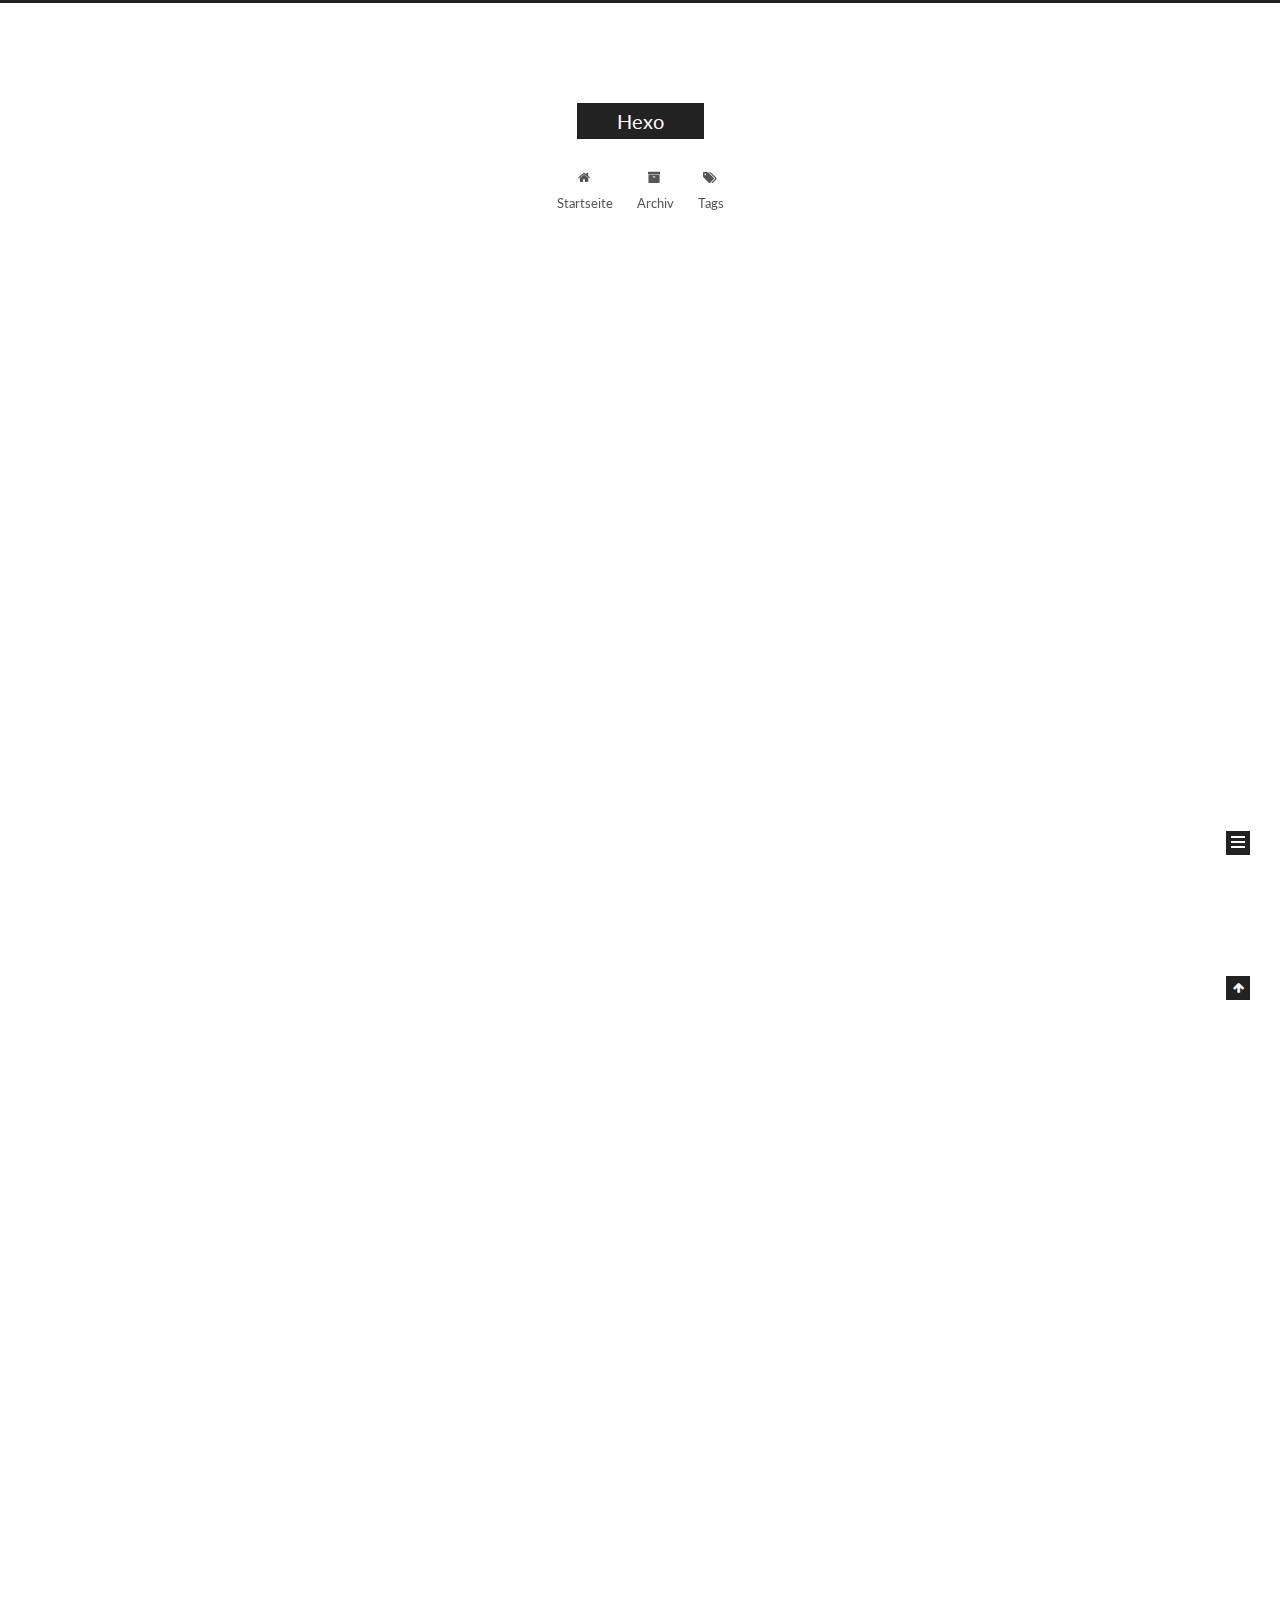
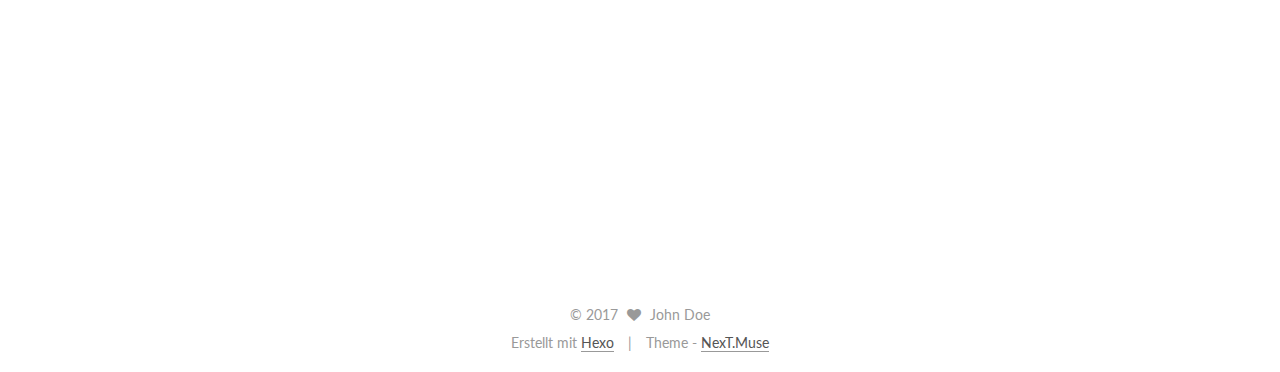
==== commit ebcb467d: "Site updated: 2017-03-26 16:45:52" ====
--- a/index.html
+++ b/index.html
@@ -194,7 +194,7 @@
             
               <i class="menu-item-icon fa fa-fw fa-home"></i> <br />
             
-            Home
+            Startseite
           </a>
         </li>
       
@@ -204,7 +204,7 @@
             
               <i class="menu-item-icon fa fa-fw fa-archive"></i> <br />
             
-            Archives
+            Archiv
           </a>
         </li>
       
@@ -247,7 +247,7 @@
   
 
   <article class="post post-type-normal " itemscope itemtype="http://schema.org/Article">
-    <link itemprop="mainEntityOfPage" href="http://yoursite.com/2017/03/26/firspost/">
+    <link itemprop="mainEntityOfPage" href="http://yoursite.com/2017/03/26/iterm2配置记住密码登录/">
 
     <span hidden itemprop="author" itemscope itemtype="http://schema.org/Person">
       <meta itemprop="name" content="John Doe">
@@ -269,8 +269,8 @@
             
               
                 
-                <a class="post-title-link" href="/2017/03/26/firspost/" itemprop="url">
-                  firspost
+                <a class="post-title-link" href="/2017/03/26/iterm2配置记住密码登录/" itemprop="url">
+                  iterm2配置记住密码登录
                 </a>
               
             
@@ -284,9 +284,9 @@
                 <i class="fa fa-calendar-o"></i>
               </span>
               
-                <span class="post-meta-item-text">Posted on</span>
+                <span class="post-meta-item-text">Veröffentlicht am</span>
               
-              <time title="Post created" itemprop="dateCreated datePublished" datetime="2017-03-26T15:24:34+08:00">
+              <time title="Post created" itemprop="dateCreated datePublished" datetime="2017-03-26T15:24:00+08:00">
                 2017-03-26
               </time>
             
@@ -324,198 +324,17 @@
       
         
           
-            <h1 id="Welcome-to-StackEdit"><a href="#Welcome-to-StackEdit" class="headerlink" title="Welcome to StackEdit!"></a>Welcome to StackEdit!</h1><p>Hey! I’m your first Markdown document in <strong>StackEdit</strong>[^stackedit]. Don’t delete me, I’m very helpful! I can be recovered anyway in the <strong>Utils</strong> tab of the <i class="icon-cog"></i> <strong>Settings</strong> dialog.</p>
-<hr>
-<h2 id="Documents"><a href="#Documents" class="headerlink" title="Documents"></a>Documents</h2><p>StackEdit stores your documents in your browser, which means all your documents are automatically saved locally and are accessible <strong>offline!</strong></p>
-<blockquote>
-<p><strong>Note:</strong></p>
-<ul>
-<li>StackEdit is accessible offline after the application has been loaded for the first time.</li>
-<li>Your local documents are not shared between different browsers or computers.</li>
-<li>Clearing your browser’s data may <strong>delete all your local documents!</strong> Make sure your documents are synchronized with <strong>Google Drive</strong> or <strong>Dropbox</strong> (check out the <a href="#synchronization"><i class="icon-refresh"></i> Synchronization</a> section).</li>
+            <p>本文主要介绍如何通过配置iterm2, 能够让iterm2记住密码, 在下次登录server的时候比较方便.</p>
+<h1 id="安装iterm2和expect"><a href="#安装iterm2和expect" class="headerlink" title="安装iterm2和expect"></a>安装iterm2和expect</h1><ul>
+<li>iterm2的安装比较简单, <a href="https://www.iterm2.com/" target="_blank" rel="external">官网</a>中有详细介绍.</li>
+<li>expect能够让我们在需要交互的时候输入我们制定的内容,更多的expect介绍可以参考<a href="https://en.wikipedia.org/wiki/Expect" target="_blank" rel="external">这里</a>.<h2 id="安装expect"><a href="#安装expect" class="headerlink" title="安装expect"></a>安装expect</h2>在mac下面使用<a href="https://brew.sh/" target="_blank" rel="external">Homebrew</a>安装expect也非常简单<figure class="highlight plain"><table><tr><td class="gutter"><pre><div class="line">1</div></pre></td><td class="code"><pre><div class="line">$brew install expect</div></pre></td></tr></table></figure>
+</li>
 </ul>
-</blockquote>
-<h4 id="Create-a-document"><a href="#Create-a-document" class="headerlink" title=" Create a document"></a><i class="icon-file"></i> Create a document</h4><p>The document panel is accessible using the <i class="icon-folder-open"></i> button in the navigation bar. You can create a new document by clicking <i class="icon-file"></i> <strong>New document</strong> in the document panel.</p>
-<h4 id="Switch-to-another-document"><a href="#Switch-to-another-document" class="headerlink" title=" Switch to another document"></a><i class="icon-folder-open"></i> Switch to another document</h4><p>All your local documents are listed in the document panel. You can switch from one to another by clicking a document in the list or you can toggle documents using <kbd>Ctrl+[</kbd> and <kbd>Ctrl+]</kbd>.</p>
-<h4 id="Rename-a-document"><a href="#Rename-a-document" class="headerlink" title=" Rename a document"></a><i class="icon-pencil"></i> Rename a document</h4><p>You can rename the current document by clicking the document title in the navigation bar.</p>
-<h4 id="Delete-a-document"><a href="#Delete-a-document" class="headerlink" title=" Delete a document"></a><i class="icon-trash"></i> Delete a document</h4><p>You can delete the current document by clicking <i class="icon-trash"></i> <strong>Delete document</strong> in the document panel.</p>
-<h4 id="Export-a-document"><a href="#Export-a-document" class="headerlink" title=" Export a document"></a><i class="icon-hdd"></i> Export a document</h4><p>You can save the current document to a file by clicking <i class="icon-hdd"></i> <strong>Export to disk</strong> from the <i class="icon-provider-stackedit"></i> menu panel.</p>
-<blockquote>
-<p><strong>Tip:</strong> Check out the <a href="#publish-a-document"><i class="icon-upload"></i> Publish a document</a> section for a description of the different output formats.</p>
-</blockquote>
-<hr>
-<h2 id="Synchronization"><a href="#Synchronization" class="headerlink" title="Synchronization"></a>Synchronization</h2><p>StackEdit can be combined with <i class="icon-provider-gdrive"></i> <strong>Google Drive</strong> and <i class="icon-provider-dropbox"></i> <strong>Dropbox</strong> to have your documents saved in the <em>Cloud</em>. The synchronization mechanism takes care of uploading your modifications or downloading the latest version of your documents.</p>
-<blockquote>
-<p><strong>Note:</strong></p>
-<ul>
-<li>Full access to <strong>Google Drive</strong> or <strong>Dropbox</strong> is required to be able to import any document in StackEdit. Permission restrictions can be configured in the settings.</li>
-<li>Imported documents are downloaded in your browser and are not transmitted to a server.</li>
-<li>If you experience problems saving your documents on Google Drive, check and optionally disable browser extensions, such as Disconnect.</li>
-</ul>
-</blockquote>
-<h4 id="Open-a-document"><a href="#Open-a-document" class="headerlink" title=" Open a document"></a><i class="icon-refresh"></i> Open a document</h4><p>You can open a document from <i class="icon-provider-gdrive"></i> <strong>Google Drive</strong> or the <i class="icon-provider-dropbox"></i> <strong>Dropbox</strong> by opening the <i class="icon-refresh"></i> <strong>Synchronize</strong> sub-menu and by clicking <strong>Open from…</strong>. Once opened, any modification in your document will be automatically synchronized with the file in your <strong>Google Drive</strong> / <strong>Dropbox</strong> account.</p>
-<h4 id="Save-a-document"><a href="#Save-a-document" class="headerlink" title=" Save a document"></a><i class="icon-refresh"></i> Save a document</h4><p>You can save any document by opening the <i class="icon-refresh"></i> <strong>Synchronize</strong> sub-menu and by clicking <strong>Save on…</strong>. Even if your document is already synchronized with <strong>Google Drive</strong> or <strong>Dropbox</strong>, you can export it to a another location. StackEdit can synchronize one document with multiple locations and accounts.</p>
-<h4 id="Synchronize-a-document"><a href="#Synchronize-a-document" class="headerlink" title=" Synchronize a document"></a><i class="icon-refresh"></i> Synchronize a document</h4><p>Once your document is linked to a <i class="icon-provider-gdrive"></i> <strong>Google Drive</strong> or a <i class="icon-provider-dropbox"></i> <strong>Dropbox</strong> file, StackEdit will periodically (every 3 minutes) synchronize it by downloading/uploading any modification. A merge will be performed if necessary and conflicts will be detected.</p>
-<p>If you just have modified your document and you want to force the synchronization, click the <i class="icon-refresh"></i> button in the navigation bar.</p>
-<blockquote>
-<p><strong>Note:</strong> The <i class="icon-refresh"></i> button is disabled when you have no document to synchronize.</p>
-</blockquote>
-<h4 id="Manage-document-synchronization"><a href="#Manage-document-synchronization" class="headerlink" title=" Manage document synchronization"></a><i class="icon-refresh"></i> Manage document synchronization</h4><p>Since one document can be synchronized with multiple locations, you can list and manage synchronized locations by clicking <i class="icon-refresh"></i> <strong>Manage synchronization</strong> in the <i class="icon-refresh"></i> <strong>Synchronize</strong> sub-menu. This will let you remove synchronization locations that are associated to your document.</p>
-<blockquote>
-<p><strong>Note:</strong> If you delete the file from <strong>Google Drive</strong> or from <strong>Dropbox</strong>, the document will no longer be synchronized with that location.</p>
-</blockquote>
-<hr>
-<h2 id="Publication"><a href="#Publication" class="headerlink" title="Publication"></a>Publication</h2><p>Once you are happy with your document, you can publish it on different websites directly from StackEdit. As for now, StackEdit can publish on <strong>Blogger</strong>, <strong>Dropbox</strong>, <strong>Gist</strong>, <strong>GitHub</strong>, <strong>Google Drive</strong>, <strong>Tumblr</strong>, <strong>WordPress</strong> and on any SSH server.</p>
-<h4 id="Publish-a-document"><a href="#Publish-a-document" class="headerlink" title=" Publish a document"></a><i class="icon-upload"></i> Publish a document</h4><p>You can publish your document by opening the <i class="icon-upload"></i> <strong>Publish</strong> sub-menu and by choosing a website. In the dialog box, you can choose the publication format:</p>
-<ul>
-<li>Markdown, to publish the Markdown text on a website that can interpret it (<strong>GitHub</strong> for instance),</li>
-<li>HTML, to publish the document converted into HTML (on a blog for example),</li>
-<li>Template, to have a full control of the output.</li>
-</ul>
-<blockquote>
-<p><strong>Note:</strong> The default template is a simple webpage wrapping your document in HTML format. You can customize it in the <strong>Advanced</strong> tab of the <i class="icon-cog"></i> <strong>Settings</strong> dialog.</p>
-</blockquote>
-<h4 id="Update-a-publication"><a href="#Update-a-publication" class="headerlink" title=" Update a publication"></a><i class="icon-upload"></i> Update a publication</h4><p>After publishing, StackEdit will keep your document linked to that publication which makes it easy for you to update it. Once you have modified your document and you want to update your publication, click on the <i class="icon-upload"></i> button in the navigation bar.</p>
-<blockquote>
-<p><strong>Note:</strong> The <i class="icon-upload"></i> button is disabled when your document has not been published yet.</p>
-</blockquote>
-<h4 id="Manage-document-publication"><a href="#Manage-document-publication" class="headerlink" title=" Manage document publication"></a><i class="icon-upload"></i> Manage document publication</h4><p>Since one document can be published on multiple locations, you can list and manage publish locations by clicking <i class="icon-upload"></i> <strong>Manage publication</strong> in the <i class="icon-provider-stackedit"></i> menu panel. This will let you remove publication locations that are associated to your document.</p>
-<blockquote>
-<p><strong>Note:</strong> If the file has been removed from the website or the blog, the document will no longer be published on that location.</p>
-</blockquote>
-<hr>
-<h2 id="Markdown-Extra"><a href="#Markdown-Extra" class="headerlink" title="Markdown Extra"></a>Markdown Extra</h2><p>StackEdit supports <strong>Markdown Extra</strong>, which extends <strong>Markdown</strong> syntax with some nice features.</p>
-<blockquote>
-<p><strong>Tip:</strong> You can disable any <strong>Markdown Extra</strong> feature in the <strong>Extensions</strong> tab of the <i class="icon-cog"></i> <strong>Settings</strong> dialog.</p>
-<p><strong>Note:</strong> You can find more information about <strong>Markdown</strong> syntax <a href="http://daringfireball.net/projects/markdown/syntax" title="Markdown" target="_blank" rel="external">here</a> and <strong>Markdown Extra</strong> extension <a href="https://github.com/jmcmanus/pagedown-extra" title="Pagedown Extra" target="_blank" rel="external">here</a>.</p>
-</blockquote>
-<h3 id="Tables"><a href="#Tables" class="headerlink" title="Tables"></a>Tables</h3><p><strong>Markdown Extra</strong> has a special syntax for tables:</p>
-<table>
-<thead>
-<tr>
-<th>Item</th>
-<th>Value</th>
-</tr>
-</thead>
-<tbody>
-<tr>
-<td>Computer</td>
-<td>$1600</td>
-</tr>
-<tr>
-<td>Phone</td>
-<td>$12</td>
-</tr>
-<tr>
-<td>Pipe</td>
-<td>$1</td>
-</tr>
-</tbody>
-</table>
-<p>You can specify column alignment with one or two colons:</p>
-<table>
-<thead>
-<tr>
-<th style="text-align:left">Item</th>
-<th style="text-align:right">Value</th>
-<th style="text-align:center">Qty</th>
-</tr>
-</thead>
-<tbody>
-<tr>
-<td style="text-align:left">Computer</td>
-<td style="text-align:right">$1600</td>
-<td style="text-align:center">5</td>
-</tr>
-<tr>
-<td style="text-align:left">Phone</td>
-<td style="text-align:right">$12</td>
-<td style="text-align:center">12</td>
-</tr>
-<tr>
-<td style="text-align:left">Pipe</td>
-<td style="text-align:right">$1</td>
-<td style="text-align:center">234</td>
-</tr>
-</tbody>
-</table>
-<h3 id="Definition-Lists"><a href="#Definition-Lists" class="headerlink" title="Definition Lists"></a>Definition Lists</h3><p><strong>Markdown Extra</strong> has a special syntax for definition lists too:</p>
-<p>Term 1<br>Term 2<br>:   Definition A<br>:   Definition B</p>
-<p>Term 3</p>
-<p>:   Definition C</p>
-<p>:   Definition D</p>
-<pre><code>&gt; part of definition D
-</code></pre><h3 id="Fenced-code-blocks"><a href="#Fenced-code-blocks" class="headerlink" title="Fenced code blocks"></a>Fenced code blocks</h3><p>GitHub’s fenced code blocks are also supported with <strong>Highlight.js</strong> syntax highlighting:</p>
-<figure class="highlight plain"><table><tr><td class="gutter"><pre><div class="line">1</div><div class="line">2</div></pre></td><td class="code"><pre><div class="line">// Foo</div><div class="line">var bar = 0;</div></pre></td></tr></table></figure>
-<blockquote>
-<p><strong>Tip:</strong> To use <strong>Prettify</strong> instead of <strong>Highlight.js</strong>, just configure the <strong>Markdown Extra</strong> extension in the <i class="icon-cog"></i> <strong>Settings</strong> dialog.</p>
-<p><strong>Note:</strong> You can find more information:</p>
-<ul>
-<li>about <strong>Prettify</strong> syntax highlighting <a href="https://code.google.com/p/google-code-prettify/" target="_blank" rel="external">here</a>,</li>
-<li>about <strong>Highlight.js</strong> syntax highlighting <a href="http://highlightjs.org/" target="_blank" rel="external">here</a>.</li>
-</ul>
-</blockquote>
-<h3 id="Footnotes"><a href="#Footnotes" class="headerlink" title="Footnotes"></a>Footnotes</h3><p>You can create footnotes like this[^footnote].</p>
-<p>  [^footnote]: Here is the <em>text</em> of the <strong>footnote</strong>.</p>
-<h3 id="SmartyPants"><a href="#SmartyPants" class="headerlink" title="SmartyPants"></a>SmartyPants</h3><p>SmartyPants converts ASCII punctuation characters into “smart” typographic punctuation HTML entities. For example:</p>
-<table>
-<thead>
-<tr>
-<th></th>
-<th></th>
-<th>ASCII</th>
-<th>HTML</th>
-</tr>
-</thead>
-<tbody>
-<tr>
-<td></td>
-<td>Single backticks</td>
-<td><code>&#39;Isn&#39;t this fun?&#39;</code></td>
-<td>‘Isn’t this fun?’</td>
-<td></td>
-</tr>
-<tr>
-<td></td>
-<td>Quotes</td>
-<td><code>&quot;Isn&#39;t this fun?&quot;</code></td>
-<td>“Isn’t this fun?”</td>
-<td></td>
-</tr>
-<tr>
-<td></td>
-<td>Dashes</td>
-<td><code>-- is en-dash, --- is em-dash</code></td>
-<td>– is en-dash, — is em-dash</td>
-<td></td>
-</tr>
-</tbody>
-</table>
-<h3 id="Table-of-contents"><a href="#Table-of-contents" class="headerlink" title="Table of contents"></a>Table of contents</h3><p>You can insert a table of contents using the marker <code>[TOC]</code>:</p>
-<p>[TOC]</p>
-<h3 id="MathJax"><a href="#MathJax" class="headerlink" title="MathJax"></a>MathJax</h3><p>You can render <em>LaTeX</em> mathematical expressions using <strong>MathJax</strong>, as on <a href="http://math.stackexchange.com/" target="_blank" rel="external">math.stackexchange.com</a>:</p>
-<p>The <em>Gamma function</em> satisfying $\Gamma(n) = (n-1)!\quad\forall n\in\mathbb N$ is via the Euler integral</p>
-<p>$$<br>\Gamma(z) = \int_0^\infty t^{z-1}e^{-t}dt\,.<br>$$</p>
-<blockquote>
-<p><strong>Tip:</strong> To make sure mathematical expressions are rendered properly on your website, include <strong>MathJax</strong> into your template:</p>
-</blockquote>
-<figure class="highlight plain"><table><tr><td class="gutter"><pre><div class="line">1</div></pre></td><td class="code"><pre><div class="line">&lt;script type=&quot;text/javascript&quot; src=&quot;https://cdn.mathjax.org/mathjax/latest/MathJax.js?config=TeX-AMS_HTML&quot;&gt;&lt;/script&gt;</div></pre></td></tr></table></figure>
-<blockquote>
-<p><strong>Note:</strong> You can find more information about <strong>LaTeX</strong> mathematical expressions <a href="http://meta.math.stackexchange.com/questions/5020/mathjax-basic-tutorial-and-quick-reference" target="_blank" rel="external">here</a>.</p>
-</blockquote>
-<h3 id="UML-diagrams"><a href="#UML-diagrams" class="headerlink" title="UML diagrams"></a>UML diagrams</h3><p>You can also render sequence diagrams like this:</p>
-<figure class="highlight plain"><table><tr><td class="gutter"><pre><div class="line">1</div><div class="line">2</div><div class="line">3</div></pre></td><td class="code"><pre><div class="line">Alice-&gt;Bob: Hello Bob, how are you?</div><div class="line">Note right of Bob: Bob thinks</div><div class="line">Bob--&gt;Alice: I am good thanks!</div></pre></td></tr></table></figure>
-<p>And flow charts like this:</p>
-<figure class="highlight plain"><table><tr><td class="gutter"><pre><div class="line">1</div><div class="line">2</div><div class="line">3</div><div class="line">4</div><div class="line">5</div><div class="line">6</div><div class="line">7</div><div class="line">8</div></pre></td><td class="code"><pre><div class="line">st=&gt;start: Start</div><div class="line">e=&gt;end</div><div class="line">op=&gt;operation: My Operation</div><div class="line">cond=&gt;condition: Yes or No?</div><div class="line"></div><div class="line">st-&gt;op-&gt;cond</div><div class="line">cond(yes)-&gt;e</div><div class="line">cond(no)-&gt;op</div></pre></td></tr></table></figure>
-<blockquote>
-<p><strong>Note:</strong> You can find more information:</p>
-<ul>
-<li>about <strong>Sequence diagrams</strong> syntax <a href="http://bramp.github.io/js-sequence-diagrams/" target="_blank" rel="external">here</a>,</li>
-<li>about <strong>Flow charts</strong> syntax <a href="http://adrai.github.io/flowchart.js/" target="_blank" rel="external">here</a>.</li>
-</ul>
-</blockquote>
-<h3 id="Support-StackEdit"><a href="#Support-StackEdit" class="headerlink" title="Support StackEdit"></a>Support StackEdit</h3><p><a href="https://monetizejs.com/authorize?client_id=ESTHdCYOi18iLhhO&amp;summary=true" target="_blank" rel="external"><img src="https://cdn.monetizejs.com/resources/button-32.png" alt=""></a></p>
-<p>  [^stackedit]: <a href="https://stackedit.io/" target="_blank" rel="external">StackEdit</a> is a full-featured, open-source Markdown editor based on PageDown, the Markdown library used by Stack Overflow and the other Stack Exchange sites.</p>
+<h1 id="编写expect脚本完成登录"><a href="#编写expect脚本完成登录" class="headerlink" title="编写expect脚本完成登录"></a>编写expect脚本完成登录</h1><p>expect可以让我们在需要交互的时候,输入我们事先定好的内容,借助这个特性,可以在我们配置ssh需要密码输入的时候, 自动输入我们保存的密码.</p>
+<p>保存一下内容为<code>ssh-login.exp</code><br><figure class="highlight plain"><table><tr><td class="gutter"><pre><div class="line">1</div><div class="line">2</div><div class="line">3</div><div class="line">4</div><div class="line">5</div><div class="line">6</div><div class="line">7</div><div class="line">8</div><div class="line">9</div><div class="line">10</div><div class="line">11</div><div class="line">12</div><div class="line">13</div><div class="line">14</div><div class="line">15</div><div class="line">16</div><div class="line">17</div><div class="line">18</div><div class="line">19</div></pre></td><td class="code"><pre><div class="line">#!/usr/bin/expect -f</div><div class="line"># 第一个参数为目标server的ip</div><div class="line">set ip [lindex $argv 0 ]</div><div class="line"># 第二个参数为目标server的用户名</div><div class="line">set username [lindex $argv 1 ]</div><div class="line"># 第三个参数为目标server的密码</div><div class="line">set mypassword [lindex $argv 2 ]</div><div class="line">set timeout 10</div><div class="line"></div><div class="line"># </div><div class="line">spawn ssh $username@$ip</div><div class="line">expect &#123;</div><div class="line"># 如果返回的内容里面有&apos;yes/no&apos;,则输入yes</div><div class="line">&quot;*yes/no&quot; &#123; send &quot;yes\r&quot;; exp_continue&#125;</div><div class="line"># 如果返回的内容里面有assword(我们的server有些返回&apos;password&apos;, 有些返回&apos;Password&apos;)的文本, 则输入密码</div><div class="line">&quot;*assword:&quot; &#123; send &quot;$mypassword\r&quot; &#125;</div><div class="line">&#125;</div><div class="line">send_user &quot;It&apos;s OK\r&quot;</div><div class="line">interact</div></pre></td></tr></table></figure></p>
+<p>然后加上脚本可执行的权限<br><code>chmod +x ssh-login.exp</code><br>保存到合适地方, 记下绝对路径, 例如<code>/usr/local/tools-chao/bin/ssh-login.exp</code></p>
+<h1 id="配置iterm2记住密码"><a href="#配置iterm2记住密码" class="headerlink" title="配置iterm2记住密码"></a>配置iterm2记住密码</h1><p>利用iterm2的profile特性,可以配置一个server一个profile,同时填写自定义的Command, 配合前面的expect脚本即可完成记住密码登录, 以下是我已经配置的一些server, 其中有部分是用密码登录, 其中还有一部分通过ssh 证书登录,证书登录不需要依赖expect脚本,直接<code>ssh user@ip</code>即可<br><img src="http://oney6gz3o.bkt.clouddn.com/iterm2Profiles.jpg" alt="iterm2"><br>其中关键是要配置Command行,例如<br><code>/usr/local/tools/bin/ssh-login.exp 127.0.0.1 username password</code></p>
+<p>配置完成后,即可打开相应的profile完成server的登录.</p>
 
           
         
@@ -596,13 +415,22 @@
             <div class="site-state-item site-state-posts">
               <a href="/archives">
                 <span class="site-state-item-count">1</span>
-                <span class="site-state-item-name">posts</span>
+                <span class="site-state-item-name">Artikel</span>
               </a>
             </div>
           
 
           
 
+          
+            
+            
+            <div class="site-state-item site-state-tags">
+              
+                <span class="site-state-item-count">2</span>
+                <span class="site-state-item-name">Tags</span>
+              
+            </div>
           
 
         </nav>
@@ -650,7 +478,7 @@
 
 
 <div class="powered-by">
-  Powered by <a class="theme-link" href="https://hexo.io">Hexo</a>
+  Erstellt mit  <a class="theme-link" href="https://hexo.io">Hexo</a>
 </div>
 
 <div class="theme-info">
--- a/css/main.css
+++ b/css/main.css
@@ -1684,7 +1684,7 @@
   width: 4px;
   height: 4px;
   border-radius: 50%;
-  background: #612fc9;
+  background: #deaf44;
 }
 .links-of-blogroll {
   font-size: 13px;
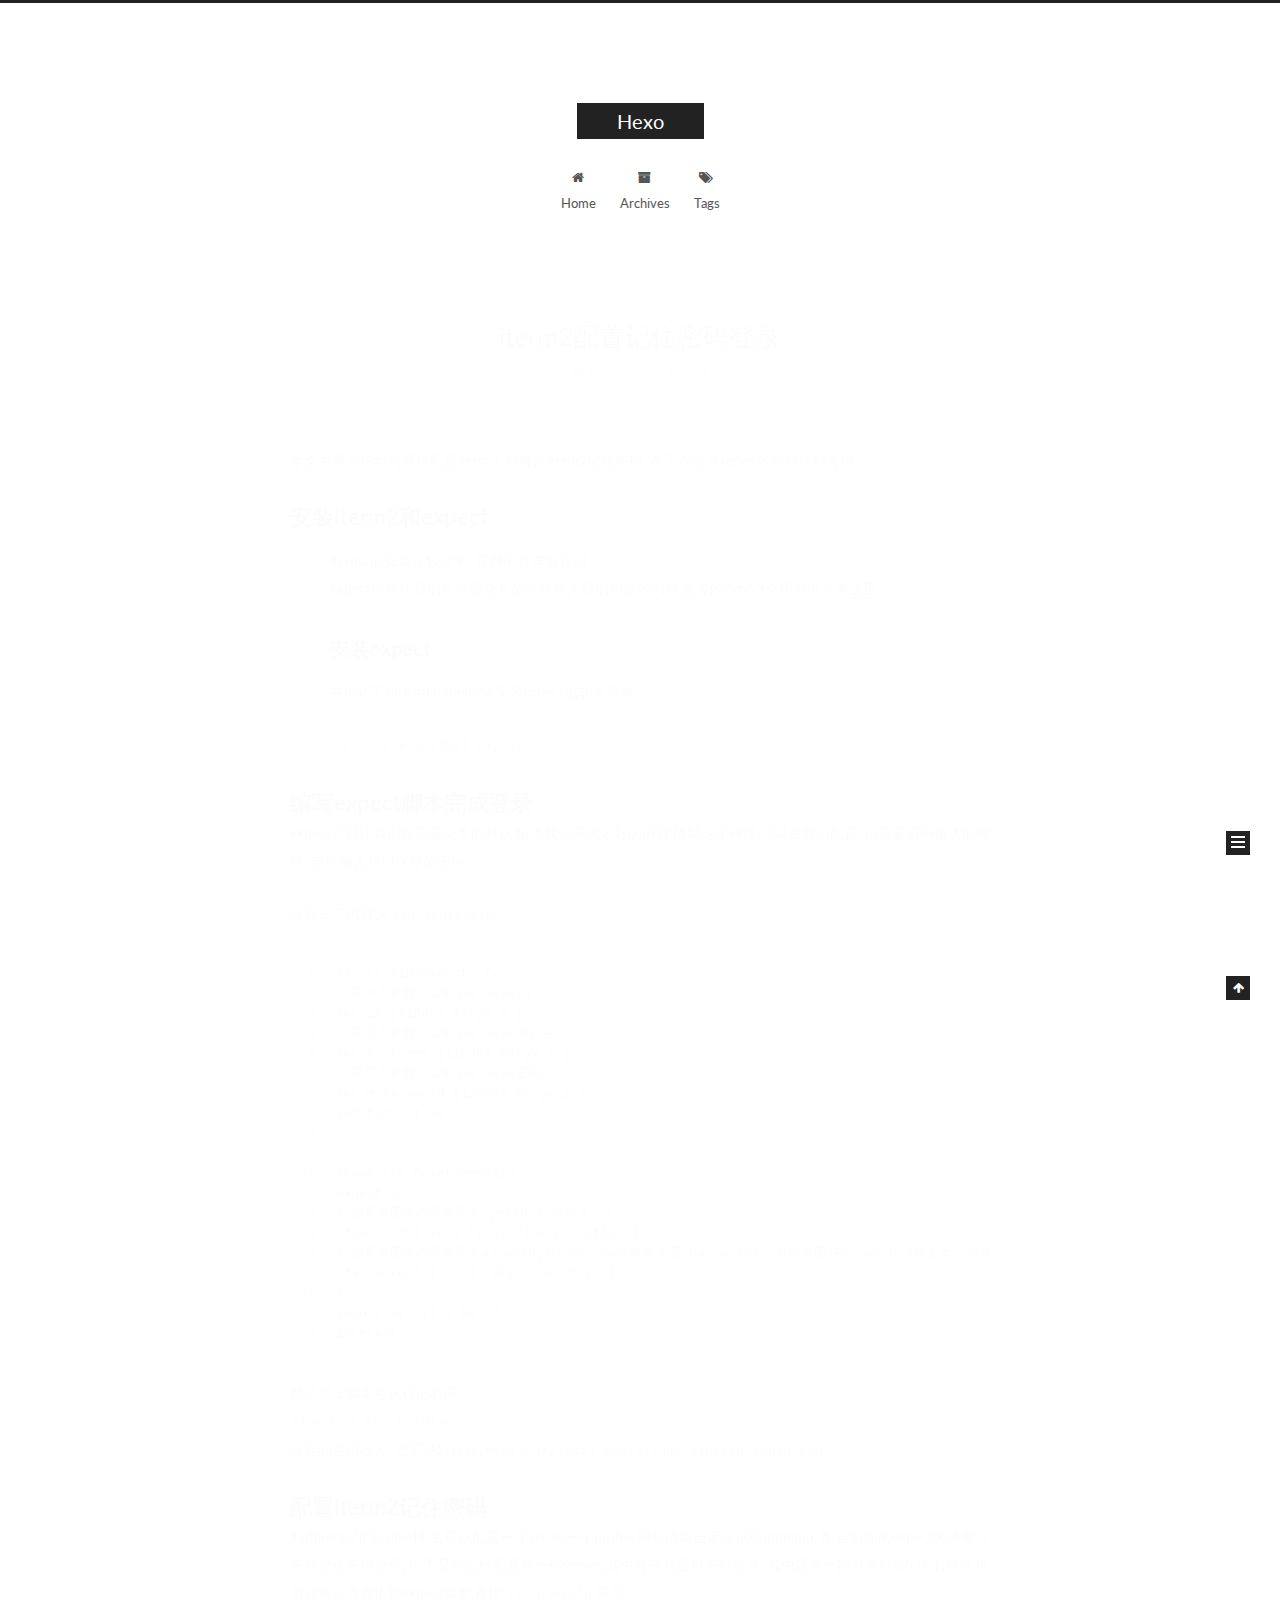
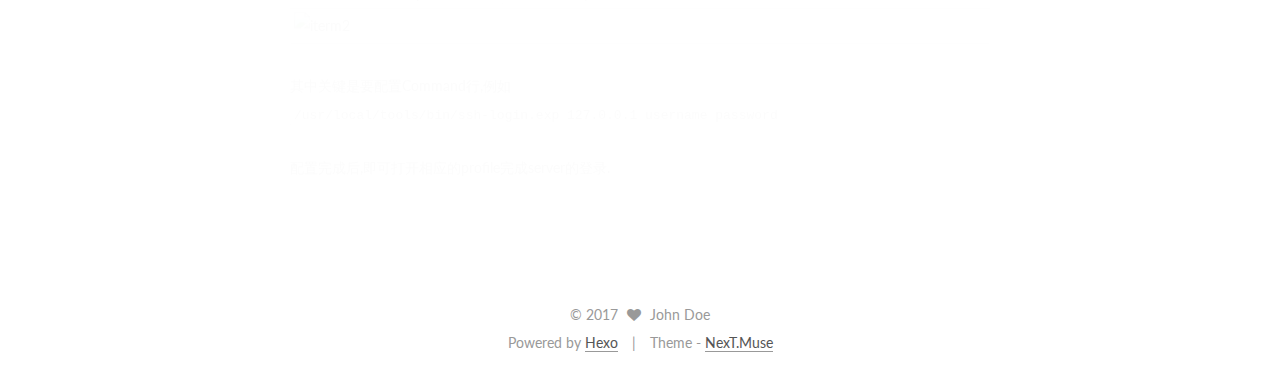
==== commit 0593552c: "Site updated: 2017-03-26 21:19:12" ====
--- a/index.html
+++ b/index.html
@@ -194,7 +194,7 @@
             
               <i class="menu-item-icon fa fa-fw fa-home"></i> <br />
             
-            Startseite
+            Home
           </a>
         </li>
       
@@ -204,7 +204,7 @@
             
               <i class="menu-item-icon fa fa-fw fa-archive"></i> <br />
             
-            Archiv
+            Archives
           </a>
         </li>
       
@@ -284,7 +284,7 @@
                 <i class="fa fa-calendar-o"></i>
               </span>
               
-                <span class="post-meta-item-text">Veröffentlicht am</span>
+                <span class="post-meta-item-text">Posted on</span>
               
               <time title="Post created" itemprop="dateCreated datePublished" datetime="2017-03-26T15:24:00+08:00">
                 2017-03-26
@@ -415,7 +415,7 @@
             <div class="site-state-item site-state-posts">
               <a href="/archives">
                 <span class="site-state-item-count">1</span>
-                <span class="site-state-item-name">Artikel</span>
+                <span class="site-state-item-name">posts</span>
               </a>
             </div>
           
@@ -426,10 +426,10 @@
             
             
             <div class="site-state-item site-state-tags">
-              
+              <a href="/tags/index.html">
                 <span class="site-state-item-count">2</span>
-                <span class="site-state-item-name">Tags</span>
-              
+                <span class="site-state-item-name">tags</span>
+              </a>
             </div>
           
 
@@ -478,7 +478,7 @@
 
 
 <div class="powered-by">
-  Erstellt mit  <a class="theme-link" href="https://hexo.io">Hexo</a>
+  Powered by <a class="theme-link" href="https://hexo.io">Hexo</a>
 </div>
 
 <div class="theme-info">
--- a/css/main.css
+++ b/css/main.css
@@ -1684,7 +1684,7 @@
   width: 4px;
   height: 4px;
   border-radius: 50%;
-  background: #deaf44;
+  background: #ffa696;
 }
 .links-of-blogroll {
   font-size: 13px;
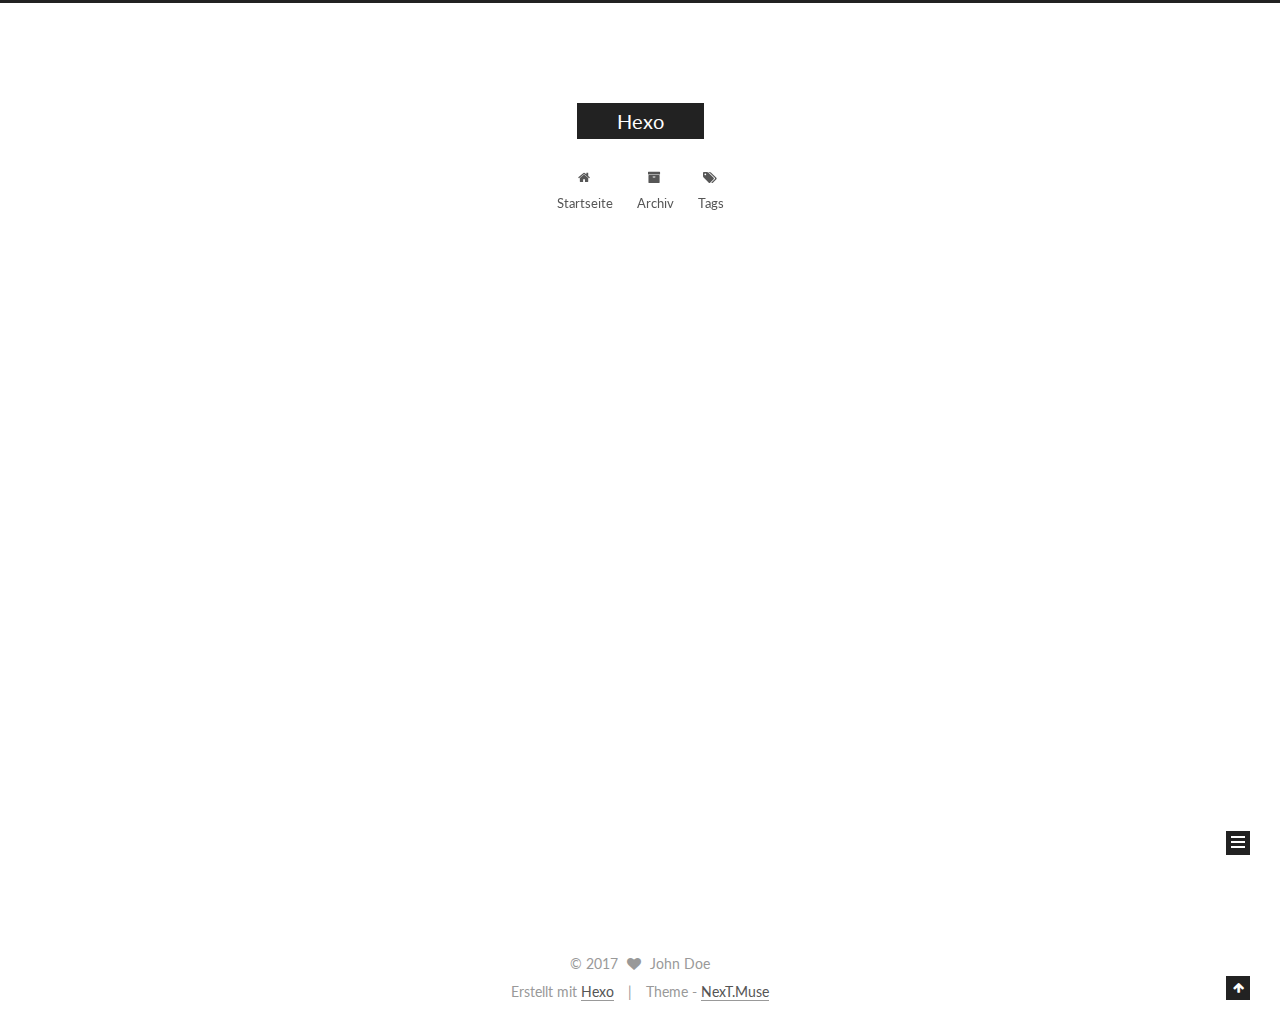
==== commit a6f1f14e: "Site updated: 2017-03-26 21:25:00" ====
--- a/index.html
+++ b/index.html
@@ -194,7 +194,7 @@
             
               <i class="menu-item-icon fa fa-fw fa-home"></i> <br />
             
-            Home
+            Startseite
           </a>
         </li>
       
@@ -204,7 +204,7 @@
             
               <i class="menu-item-icon fa fa-fw fa-archive"></i> <br />
             
-            Archives
+            Archiv
           </a>
         </li>
       
@@ -284,7 +284,7 @@
                 <i class="fa fa-calendar-o"></i>
               </span>
               
-                <span class="post-meta-item-text">Posted on</span>
+                <span class="post-meta-item-text">Veröffentlicht am</span>
               
               <time title="Post created" itemprop="dateCreated datePublished" datetime="2017-03-26T15:24:00+08:00">
                 2017-03-26
@@ -323,20 +323,19 @@
 
       
         
-          
-            <p>本文主要介绍如何通过配置iterm2, 能够让iterm2记住密码, 在下次登录server的时候比较方便.</p>
+          <p>本文主要介绍如何通过配置iterm2, 能够让iterm2记住密码, 在下次登录server的时候比较方便.</p>
 <h1 id="安装iterm2和expect"><a href="#安装iterm2和expect" class="headerlink" title="安装iterm2和expect"></a>安装iterm2和expect</h1><ul>
-<li>iterm2的安装比较简单, <a href="https://www.iterm2.com/" target="_blank" rel="external">官网</a>中有详细介绍.</li>
-<li>expect能够让我们在需要交互的时候输入我们制定的内容,更多的expect介绍可以参考<a href="https://en.wikipedia.org/wiki/Expect" target="_blank" rel="external">这里</a>.<h2 id="安装expect"><a href="#安装expect" class="headerlink" title="安装expect"></a>安装expect</h2>在mac下面使用<a href="https://brew.sh/" target="_blank" rel="external">Homebrew</a>安装expect也非常简单<figure class="highlight plain"><table><tr><td class="gutter"><pre><div class="line">1</div></pre></td><td class="code"><pre><div class="line">$brew install expect</div></pre></td></tr></table></figure>
+<li>iterm2的安装比较简单, <a href="https://www.iterm2.com/">官网</a>中有详细介绍.</li>
+<li>expect能够让我们在需要交互的时候输入我们制定的内容,更多的expect介绍可以参考<a href="https://en.wikipedia.org/wiki/Expect">这里</a>.<h2 id="安装expect"><a href="#安装expect" class="headerlink" title="安装expect"></a>安装expect</h2>在mac下面使用<a href="https://brew.sh/">Homebrew</a>安装expect也非常简单<figure class="highlight plain"><table><tr><td class="gutter"><pre><div class="line">1</div></pre></td><td class="code"><pre><div class="line">$brew install expect</div></pre></td></tr></table></figure>
 </li>
 </ul>
-<h1 id="编写expect脚本完成登录"><a href="#编写expect脚本完成登录" class="headerlink" title="编写expect脚本完成登录"></a>编写expect脚本完成登录</h1><p>expect可以让我们在需要交互的时候,输入我们事先定好的内容,借助这个特性,可以在我们配置ssh需要密码输入的时候, 自动输入我们保存的密码.</p>
-<p>保存一下内容为<code>ssh-login.exp</code><br><figure class="highlight plain"><table><tr><td class="gutter"><pre><div class="line">1</div><div class="line">2</div><div class="line">3</div><div class="line">4</div><div class="line">5</div><div class="line">6</div><div class="line">7</div><div class="line">8</div><div class="line">9</div><div class="line">10</div><div class="line">11</div><div class="line">12</div><div class="line">13</div><div class="line">14</div><div class="line">15</div><div class="line">16</div><div class="line">17</div><div class="line">18</div><div class="line">19</div></pre></td><td class="code"><pre><div class="line">#!/usr/bin/expect -f</div><div class="line"># 第一个参数为目标server的ip</div><div class="line">set ip [lindex $argv 0 ]</div><div class="line"># 第二个参数为目标server的用户名</div><div class="line">set username [lindex $argv 1 ]</div><div class="line"># 第三个参数为目标server的密码</div><div class="line">set mypassword [lindex $argv 2 ]</div><div class="line">set timeout 10</div><div class="line"></div><div class="line"># </div><div class="line">spawn ssh $username@$ip</div><div class="line">expect &#123;</div><div class="line"># 如果返回的内容里面有&apos;yes/no&apos;,则输入yes</div><div class="line">&quot;*yes/no&quot; &#123; send &quot;yes\r&quot;; exp_continue&#125;</div><div class="line"># 如果返回的内容里面有assword(我们的server有些返回&apos;password&apos;, 有些返回&apos;Password&apos;)的文本, 则输入密码</div><div class="line">&quot;*assword:&quot; &#123; send &quot;$mypassword\r&quot; &#125;</div><div class="line">&#125;</div><div class="line">send_user &quot;It&apos;s OK\r&quot;</div><div class="line">interact</div></pre></td></tr></table></figure></p>
-<p>然后加上脚本可执行的权限<br><code>chmod +x ssh-login.exp</code><br>保存到合适地方, 记下绝对路径, 例如<code>/usr/local/tools-chao/bin/ssh-login.exp</code></p>
-<h1 id="配置iterm2记住密码"><a href="#配置iterm2记住密码" class="headerlink" title="配置iterm2记住密码"></a>配置iterm2记住密码</h1><p>利用iterm2的profile特性,可以配置一个server一个profile,同时填写自定义的Command, 配合前面的expect脚本即可完成记住密码登录, 以下是我已经配置的一些server, 其中有部分是用密码登录, 其中还有一部分通过ssh 证书登录,证书登录不需要依赖expect脚本,直接<code>ssh user@ip</code>即可<br><img src="http://oney6gz3o.bkt.clouddn.com/iterm2Profiles.jpg" alt="iterm2"><br>其中关键是要配置Command行,例如<br><code>/usr/local/tools/bin/ssh-login.exp 127.0.0.1 username password</code></p>
-<p>配置完成后,即可打开相应的profile完成server的登录.</p>
-
-          
+          <!--noindex-->
+          <div class="post-button text-center">
+            <a class="btn" href="/2017/03/26/iterm2配置记住密码登录/#more" rel="contents">
+              Weiterlesen &raquo;
+            </a>
+          </div>
+          <!--/noindex-->
         
       
     </div>
@@ -415,7 +414,7 @@
             <div class="site-state-item site-state-posts">
               <a href="/archives">
                 <span class="site-state-item-count">1</span>
-                <span class="site-state-item-name">posts</span>
+                <span class="site-state-item-name">Artikel</span>
               </a>
             </div>
           
@@ -428,7 +427,7 @@
             <div class="site-state-item site-state-tags">
               <a href="/tags/index.html">
                 <span class="site-state-item-count">2</span>
-                <span class="site-state-item-name">tags</span>
+                <span class="site-state-item-name">Tags</span>
               </a>
             </div>
           
@@ -478,7 +477,7 @@
 
 
 <div class="powered-by">
-  Powered by <a class="theme-link" href="https://hexo.io">Hexo</a>
+  Erstellt mit  <a class="theme-link" href="https://hexo.io">Hexo</a>
 </div>
 
 <div class="theme-info">
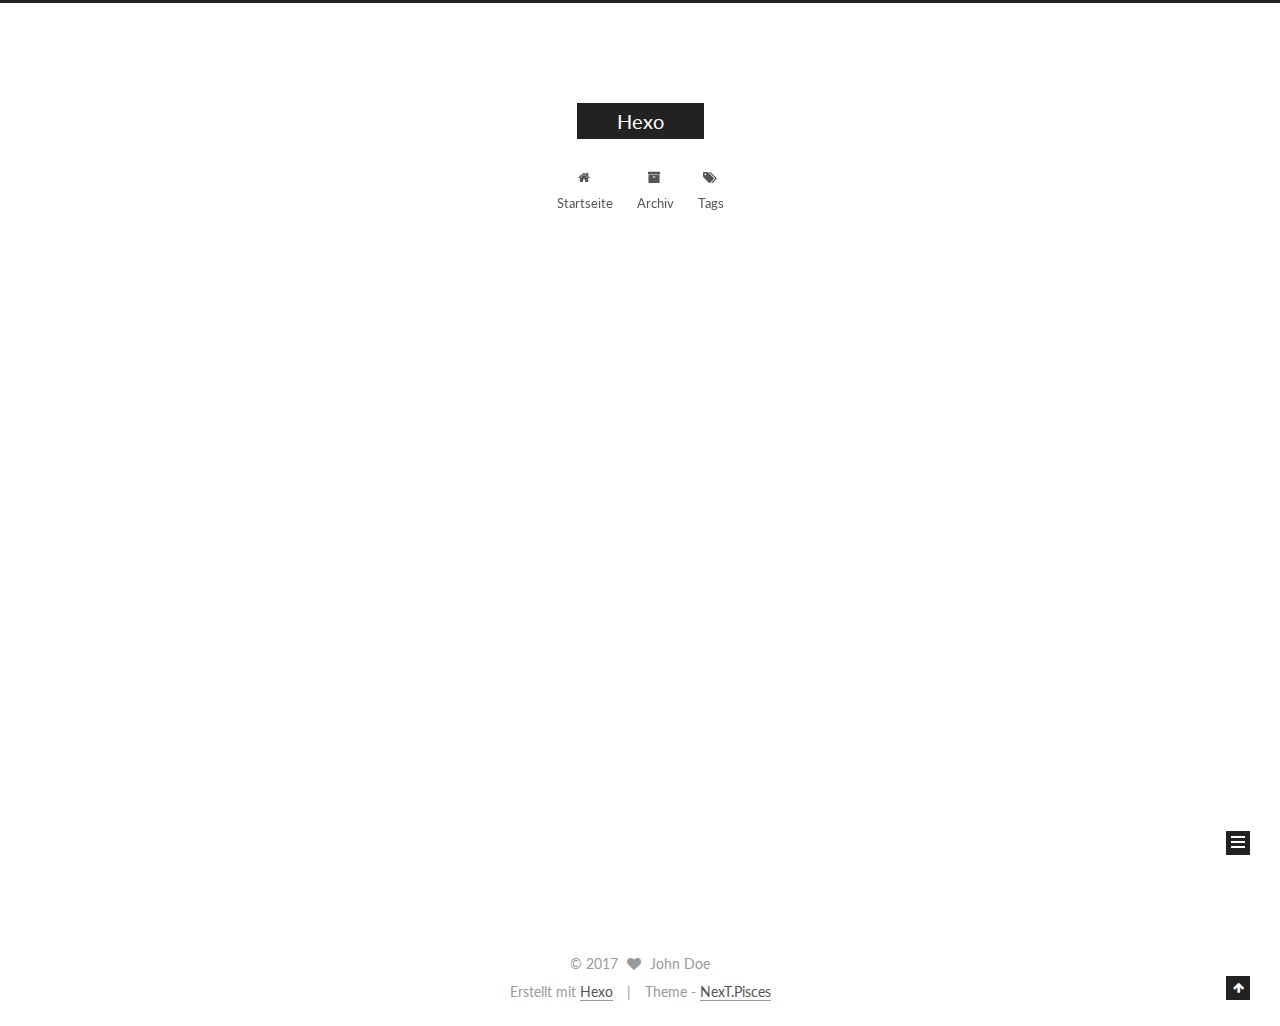
==== commit 89f49b1a: "Site updated: 2017-03-26 21:26:54" ====
--- a/index.html
+++ b/index.html
@@ -5,7 +5,7 @@
   
 
 
-<html class="theme-next muse use-motion" lang="">
+<html class="theme-next pisces use-motion" lang="">
 <head>
   <meta charset="UTF-8"/>
 <meta http-equiv="X-UA-Compatible" content="IE=edge" />
@@ -100,7 +100,7 @@
   var NexT = window.NexT || {};
   var CONFIG = {
     root: '/',
-    scheme: 'Muse',
+    scheme: 'Pisces',
     sidebar: {"position":"left","display":"post","offset":12,"offset_float":0,"b2t":false,"scrollpercent":false},
     fancybox: true,
     motion: true,
@@ -483,7 +483,7 @@
 <div class="theme-info">
   Theme -
   <a class="theme-link" href="https://github.com/iissnan/hexo-theme-next">
-    NexT.Muse
+    NexT.Pisces
   </a>
 </div>
 
@@ -555,6 +555,13 @@
   
   
 
+
+  <script type="text/javascript" src="/js/src/affix.js?v=5.1.0"></script>
+
+  <script type="text/javascript" src="/js/src/schemes/pisces.js?v=5.1.0"></script>
+
+
+
   
 
   
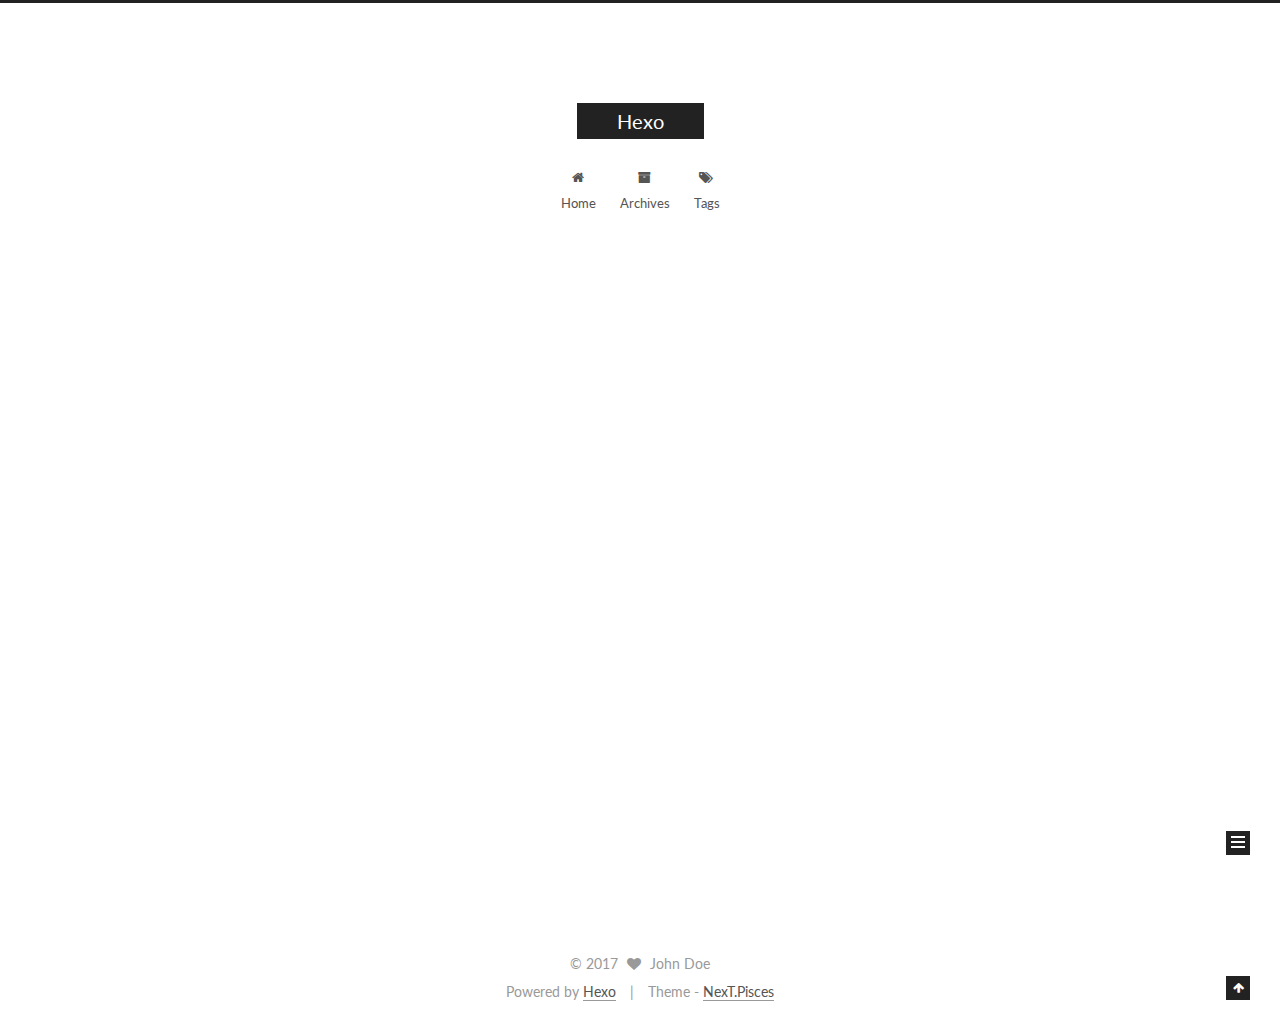
==== commit 8a196329: "Site updated: 2017-03-26 21:32:33" ====
--- a/index.html
+++ b/index.html
@@ -194,7 +194,7 @@
             
               <i class="menu-item-icon fa fa-fw fa-home"></i> <br />
             
-            Startseite
+            Home
           </a>
         </li>
       
@@ -204,7 +204,7 @@
             
               <i class="menu-item-icon fa fa-fw fa-archive"></i> <br />
             
-            Archiv
+            Archives
           </a>
         </li>
       
@@ -252,7 +252,7 @@
     <span hidden itemprop="author" itemscope itemtype="http://schema.org/Person">
       <meta itemprop="name" content="John Doe">
       <meta itemprop="description" content="">
-      <meta itemprop="image" content="/images/avatar.gif">
+      <meta itemprop="image" content="/images/avatar.jpg">
     </span>
 
     <span hidden itemprop="publisher" itemscope itemtype="http://schema.org/Organization">
@@ -284,7 +284,7 @@
                 <i class="fa fa-calendar-o"></i>
               </span>
               
-                <span class="post-meta-item-text">Veröffentlicht am</span>
+                <span class="post-meta-item-text">Posted on</span>
               
               <time title="Post created" itemprop="dateCreated datePublished" datetime="2017-03-26T15:24:00+08:00">
                 2017-03-26
@@ -332,7 +332,7 @@
           <!--noindex-->
           <div class="post-button text-center">
             <a class="btn" href="/2017/03/26/iterm2配置记住密码登录/#more" rel="contents">
-              Weiterlesen &raquo;
+              Read more &raquo;
             </a>
           </div>
           <!--/noindex-->
@@ -401,7 +401,7 @@
       <section class="site-overview sidebar-panel sidebar-panel-active">
         <div class="site-author motion-element" itemprop="author" itemscope itemtype="http://schema.org/Person">
           <img class="site-author-image" itemprop="image"
-               src="/images/avatar.gif"
+               src="/images/avatar.jpg"
                alt="John Doe" />
           <p class="site-author-name" itemprop="name">John Doe</p>
            
@@ -414,7 +414,7 @@
             <div class="site-state-item site-state-posts">
               <a href="/archives">
                 <span class="site-state-item-count">1</span>
-                <span class="site-state-item-name">Artikel</span>
+                <span class="site-state-item-name">posts</span>
               </a>
             </div>
           
@@ -427,7 +427,7 @@
             <div class="site-state-item site-state-tags">
               <a href="/tags/index.html">
                 <span class="site-state-item-count">2</span>
-                <span class="site-state-item-name">Tags</span>
+                <span class="site-state-item-name">tags</span>
               </a>
             </div>
           
@@ -477,7 +477,7 @@
 
 
 <div class="powered-by">
-  Erstellt mit  <a class="theme-link" href="https://hexo.io">Hexo</a>
+  Powered by <a class="theme-link" href="https://hexo.io">Hexo</a>
 </div>
 
 <div class="theme-info">
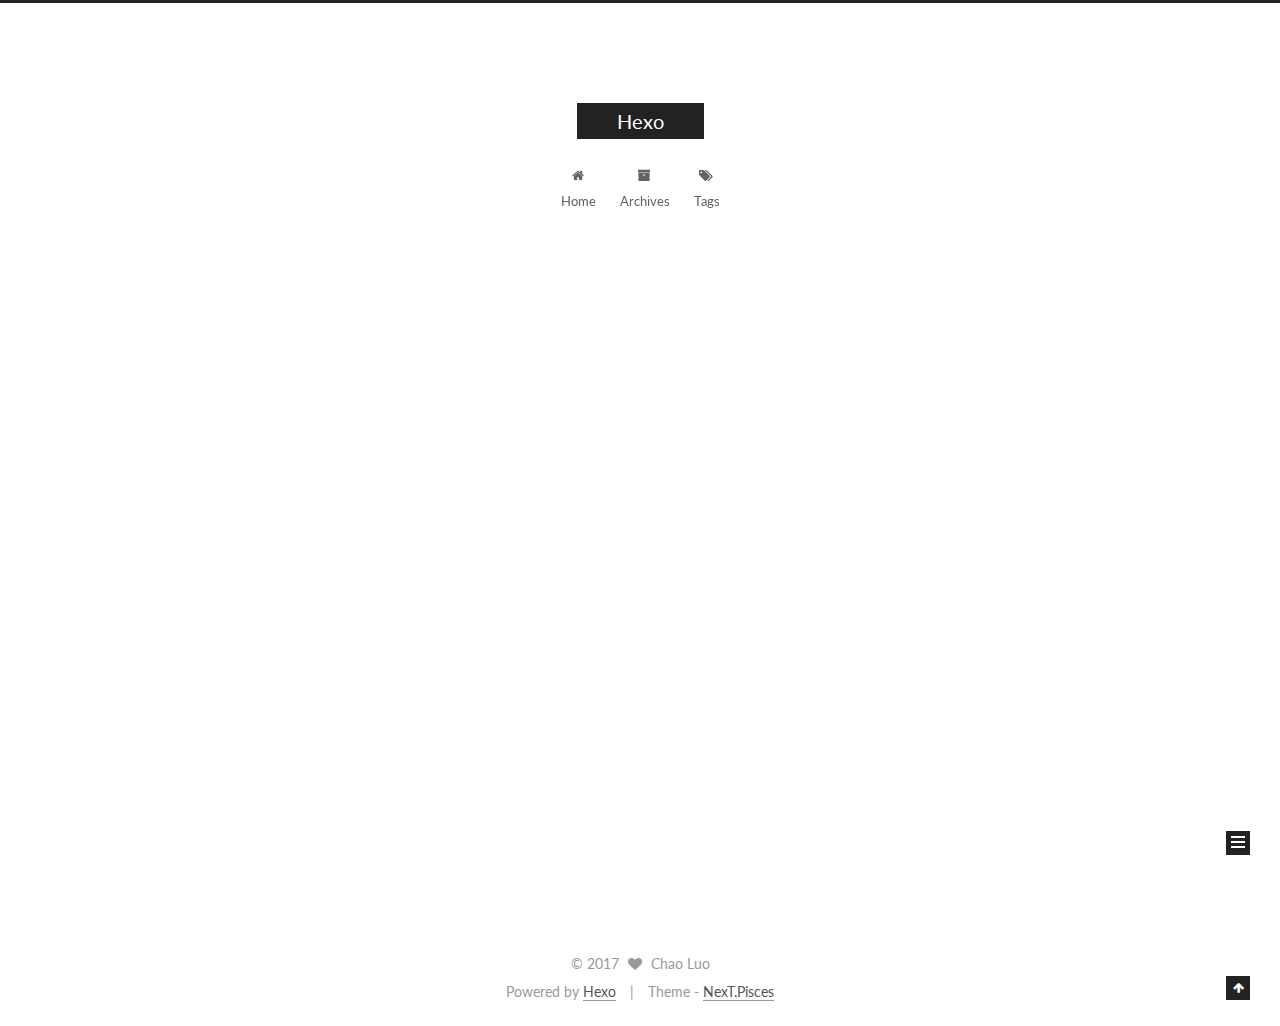
==== commit ab3f341d: "Site updated: 2017-03-26 21:33:51" ====
--- a/index.html
+++ b/index.html
@@ -250,7 +250,7 @@
     <link itemprop="mainEntityOfPage" href="http://yoursite.com/2017/03/26/iterm2配置记住密码登录/">
 
     <span hidden itemprop="author" itemscope itemtype="http://schema.org/Person">
-      <meta itemprop="name" content="John Doe">
+      <meta itemprop="name" content="Chao Luo">
       <meta itemprop="description" content="">
       <meta itemprop="image" content="/images/avatar.jpg">
     </span>
@@ -402,8 +402,8 @@
         <div class="site-author motion-element" itemprop="author" itemscope itemtype="http://schema.org/Person">
           <img class="site-author-image" itemprop="image"
                src="/images/avatar.jpg"
-               alt="John Doe" />
-          <p class="site-author-name" itemprop="name">John Doe</p>
+               alt="Chao Luo" />
+          <p class="site-author-name" itemprop="name">Chao Luo</p>
            
               <p class="site-description motion-element" itemprop="description"></p>
           
@@ -472,7 +472,7 @@
   <span class="with-love">
     <i class="fa fa-heart"></i>
   </span>
-  <span class="author" itemprop="copyrightHolder">John Doe</span>
+  <span class="author" itemprop="copyrightHolder">Chao Luo</span>
 </div>
 
 
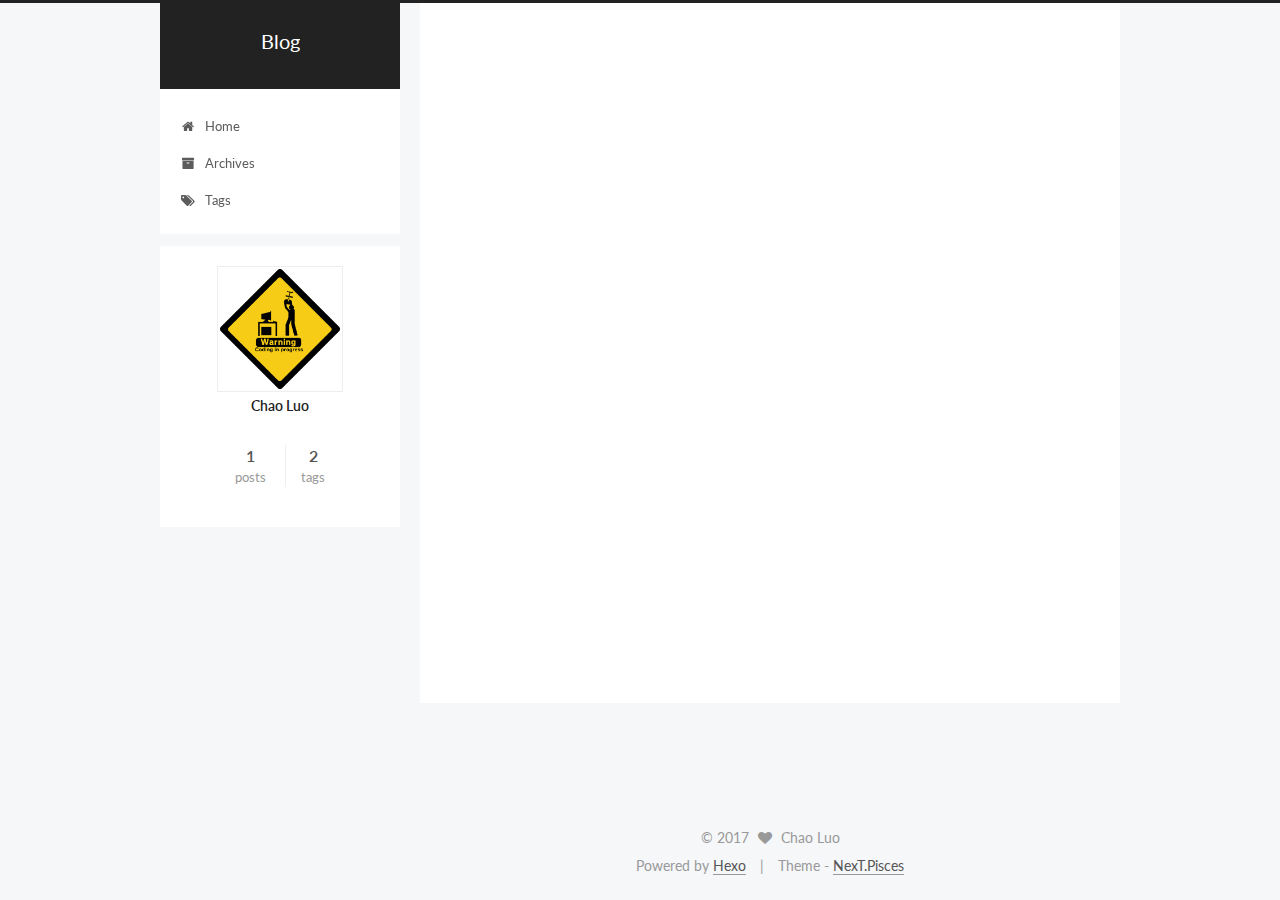
==== commit a8c42a31: "Site updated: 2017-03-26 21:41:40" ====
--- a/index.html
+++ b/index.html
@@ -88,11 +88,11 @@
 
 
 <meta property="og:type" content="website">
-<meta property="og:title" content="Hexo">
+<meta property="og:title" content="Blog">
 <meta property="og:url" content="http://yoursite.com/index.html">
-<meta property="og:site_name" content="Hexo">
+<meta property="og:site_name" content="Blog">
 <meta name="twitter:card" content="summary">
-<meta name="twitter:title" content="Hexo">
+<meta name="twitter:title" content="Blog">
 
 
 
@@ -126,7 +126,7 @@
 
 
 
-  <title> Hexo </title>
+  <title> Blog </title>
 </head>
 
 <body itemscope itemtype="http://schema.org/WebPage" lang="">
@@ -164,7 +164,7 @@
     <div class="custom-logo-site-title">
       <a href="/"  class="brand" rel="start">
         <span class="logo-line-before"><i></i></span>
-        <span class="site-title">Hexo</span>
+        <span class="site-title">Blog</span>
         <span class="logo-line-after"><i></i></span>
       </a>
     </div>
@@ -256,7 +256,7 @@
     </span>
 
     <span hidden itemprop="publisher" itemscope itemtype="http://schema.org/Organization">
-      <meta itemprop="name" content="Hexo">
+      <meta itemprop="name" content="Blog">
     </span>
 
     
--- a/css/main.css
+++ b/css/main.css
@@ -189,7 +189,7 @@
   font-size: 14px;
   line-height: 2;
   color: #555;
-  background: #fff;
+  background: #f5f7f9;
 }
 @media (max-width: 767px) {
   body {
@@ -638,8 +638,8 @@
 @media (min-width: 992px) {
   .full-image.full-image.full-image {
     max-width: none;
-    width: 110%;
-    margin: 25px -5%;
+    width: 118%;
+    margin: 0 -9%;
   }
 }
 .blockquote-center,
@@ -816,7 +816,7 @@
   font-size: 14px;
   color: #fff;
   background: #222;
-  border: 2px solid #222;
+  border: 2px solid #555;
   text-decoration: none;
   border-radius: 0;
   transition-property: background-color;
@@ -827,8 +827,8 @@
 .btn:hover,
 .post-button .btn:hover {
   border-color: #222;
-  color: #222;
-  background: #fff;
+  color: #fff;
+  background: #222;
 }
 .btn-bar {
   display: block;
@@ -933,7 +933,7 @@
   width: 24px;
   background: #222;
   font-size: 12px;
-  opacity: 1;
+  opacity: 0.6;
   color: #fff;
   cursor: pointer;
   text-align: center;
@@ -954,7 +954,7 @@
   }
 }
 .back-to-top.back-to-top-on {
-  bottom: 19px;
+  bottom: 30px;
 }
 .header {
   background: #fff;
@@ -1003,7 +1003,7 @@
 .site-subtitle {
   margin-top: 10px;
   font-size: 13px;
-  color: #999;
+  color: #ddd;
 }
 .use-motion .brand {
   opacity: 0;
@@ -1076,7 +1076,8 @@
   transition-timing-function: ease-in-out;
   transition-delay: 0s;
 }
-.menu .menu-item a:hover {
+.menu .menu-item a:hover,
+.menu-item-active a {
   border-bottom-color: #222;
 }
 .menu .menu-item .fa {
@@ -1422,10 +1423,10 @@
   margin-top: 50px;
 }
 .post-button .btn {
-  color: #fff;
+  color: #555;
   font-size: 14px;
-  background: #222;
-  border-radius: 0;
+  background: #fff;
+  border-radius: 2px;
   line-height: 2;
   margin: 0 4px 8px 4px;
 }
@@ -1600,20 +1601,20 @@
   display: block;
   margin: 0 auto;
   padding: 2px;
-  max-width: 96px;
+  max-width: 120px;
   height: auto;
-  border: 2px solid #333;
+  border: 1px solid #eee;
 }
 .site-author-name {
-  margin: 5px 0 0;
+  margin: 0;
   text-align: center;
-  color: #f5f5f5;
-  font-weight: normal;
+  color: #222;
+  font-weight: 600;
 }
 .site-description {
-  margin-top: 5px;
+  margin-top: 0;
   text-align: center;
-  font-size: 14px;
+  font-size: 13px;
   color: #999;
 }
 .site-state {
@@ -1625,7 +1626,7 @@
 .site-state-item {
   display: inline-block;
   padding: 0 15px;
-  border-left: 1px solid #333;
+  border-left: 1px solid #eee;
 }
 .site-state-item:first-child {
   border-left: none;
@@ -1638,11 +1639,11 @@
   text-align: center;
   color: inherit;
   font-weight: 600;
-  font-size: 18px;
+  font-size: 16px;
 }
 .site-state-item-name {
   font-size: 13px;
-  color: inherit;
+  color: #999;
 }
 .feed-link {
   margin-top: 20px;
@@ -1684,7 +1685,7 @@
   width: 4px;
   height: 4px;
   border-radius: 50%;
-  background: #ffa696;
+  background: #d09da6;
 }
 .links-of-blogroll {
   font-size: 13px;
@@ -1714,7 +1715,7 @@
   color: #555;
 }
 .sidebar-nav li:hover {
-  color: #f5f5f5;
+  color: #fc6423;
 }
 .page-post-detail .sidebar-nav-toc {
   padding: 0 5px;
@@ -1723,11 +1724,11 @@
   margin-left: 10px;
 }
 .sidebar-nav .sidebar-nav-active {
-  color: #87daff;
-  border-bottom-color: #87daff;
+  color: #fc6423;
+  border-bottom-color: #fc6423;
 }
 .sidebar-nav .sidebar-nav-active:hover {
-  color: #87daff;
+  color: #fc6423;
 }
 .sidebar-panel {
   display: none;
@@ -1760,12 +1761,12 @@
   transition-timing-function: ease-in-out;
   transition-delay: 0s;
   transition-property: all;
-  color: #999;
-  border-bottom-color: #555;
+  color: #666;
+  border-bottom-color: #ccc;
 }
 .post-toc ol a:hover {
-  color: #ccc;
-  border-bottom-color: #ccc;
+  color: #000;
+  border-bottom-color: #000;
 }
 .post-toc .nav-item {
   overflow: hidden;
@@ -1786,14 +1787,14 @@
   display: block;
 }
 .post-toc .nav .active > a {
-  color: #87daff;
-  border-bottom-color: #87daff;
+  color: #fc6423;
+  border-bottom-color: #fc6423;
 }
 .post-toc .nav .active-current > a {
-  color: #87daff;
+  color: #fc6423;
 }
 .post-toc .nav .active-current > a:hover {
-  color: #87daff;
+  color: #fc6423;
 }
 .footer {
   font-size: 14px;
@@ -2213,6 +2214,16 @@
   transform: translate(-50%, -50%);
   color: #ccc;
 }
+@media (min-width: 768px) and (max-width: 991px) {
+  .busuanzi-count {
+    width: auto;
+  }
+}
+@media (max-width: 767px) {
+  .busuanzi-count {
+    width: auto;
+  }
+}
 .site-uv,
 .site-pv,
 .page-pv {
@@ -2451,83 +2462,395 @@
   }
 }
 .page-post-detail .sidebar-toggle-line {
-  background: #87daff;
+  background: #fc6423;
 }
 .page-post-detail .comments {
   overflow: hidden;
 }
-@media (max-width: 767px) {
-  .header-inner,
-  .container .main-inner,
+.header {
+  position: relative;
+  margin: 0 auto;
+  width: 960px;
+}
+@media (min-width: 768px) and (max-width: 991px) {
+  .header {
+    width: auto;
+  }
+}
+@media (max-width: 767px) {
+  .header {
+    width: auto;
+  }
+}
+.header-inner {
+  position: absolute;
+  top: 0;
+  overflow: hidden;
+  padding: 0;
+  width: 240px;
+  background: #fff;
+  box-shadow: initial;
+  border-radius: initial;
+}
+@media (min-width: 1600px) {
+  .container .header-inner {
+    width: 240px;
+  }
+}
+@media (min-width: 768px) and (max-width: 991px) {
+  .header-inner {
+    position: relative;
+    width: auto;
+    border-radius: initial;
+  }
+}
+@media (max-width: 767px) {
+  .header-inner {
+    position: relative;
+    width: auto;
+    border-radius: initial;
+  }
+}
+.main:before,
+.main:after {
+  content: " ";
+  display: table;
+}
+.main:after {
+  clear: both;
+}
+@media (min-width: 768px) and (max-width: 991px) {
+  .main {
+    padding-bottom: 100px;
+  }
+}
+@media (max-width: 767px) {
+  .main {
+    padding-bottom: 100px;
+  }
+}
+.container .main-inner {
+  width: 960px;
+}
+@media (min-width: 768px) and (max-width: 991px) {
+  .container .main-inner {
+    width: auto;
+  }
+}
+@media (max-width: 767px) {
+  .container .main-inner {
+    width: auto;
+  }
+}
+.content-wrap {
+  float: right;
+  box-sizing: border-box;
+  padding: 40px;
+  width: 700px;
+  background: #fff;
+  min-height: 700px;
+  box-shadow: initial;
+  border-radius: initial;
+}
+@media (min-width: 768px) and (max-width: 991px) {
+  .content-wrap {
+    width: 100%;
+    padding: 20px;
+    border-radius: initial;
+  }
+}
+@media (max-width: 767px) {
+  .content-wrap {
+    width: 100%;
+    padding: 20px;
+    min-height: auto;
+    border-radius: initial;
+  }
+}
+.sidebar {
+  position: static;
+  float: left;
+  margin-top: 300px;
+  width: 240px;
+  background: #f5f7f9;
+  box-shadow: none;
+}
+@media (min-width: 768px) and (max-width: 991px) {
+  .sidebar {
+    display: none;
+  }
+}
+@media (max-width: 767px) {
+  .sidebar {
+    display: none;
+  }
+}
+.sidebar-toggle {
+  display: none;
+}
+.footer-inner {
+  width: 960px;
+  padding-left: 260px;
+}
+@media (min-width: 768px) and (max-width: 991px) {
   .footer-inner {
     width: auto;
-  }
-}
-embed {
-  display: block;
-  margin: 0px auto 25px auto;
-}
-.custom-logo .site-meta-headline {
-  text-align: center;
-}
-.custom-logo .brand {
+    padding-left: 0;
+  }
+}
+@media (max-width: 767px) {
+  .footer-inner {
+    width: auto;
+    padding-left: 0;
+  }
+}
+.sidebar-position-right .header-inner {
+  right: 0;
+}
+.sidebar-position-right .content-wrap {
+  float: left;
+}
+.sidebar-position-right .sidebar {
+  float: right;
+}
+.sidebar-position-right .footer-inner {
+  padding-left: 0;
+  padding-right: 260px;
+}
+.site-brand-wrapper {
+  position: relative;
+}
+.site-meta {
+  padding: 20px 0;
+  color: #fff;
+  background: #222;
+}
+@media (min-width: 768px) and (max-width: 991px) {
+  .site-meta {
+    box-shadow: 0 0 16px rgba(0,0,0,0.5);
+  }
+}
+@media (max-width: 767px) {
+  .site-meta {
+    box-shadow: 0 0 16px rgba(0,0,0,0.5);
+  }
+}
+.brand {
+  padding: 0;
   background: none;
 }
-.custom-logo .site-title {
-  margin: 10px auto 0;
-  font-size: 24px;
-  color: #222;
-}
-.custom-logo .site-title a {
-  border: none;
-}
-.custom-logo-image {
-  margin: 0 auto;
-  padding: 5px;
-  max-width: 150px;
-  background: #fff;
-}
-@media (max-width: 767px) {
-  .site-nav {
-    position: absolute;
-    left: 0;
-    top: 52px;
-    margin: 0;
-    width: 100%;
-    padding: 0;
-    background: #fff;
-    border-bottom: 1px solid #ddd;
-    z-index: 1;
-  }
-}
-@media (max-width: 767px) {
-  .menu {
-    text-align: left;
-  }
-}
-@media (max-width: 767px) {
-  .menu .menu-item {
-    display: block;
-    margin: 0 10px;
-    vertical-align: top;
-  }
-}
-@media (max-width: 767px) {
-  .menu .menu-item br {
-    display: none;
-  }
-}
-@media (max-width: 767px) {
-  .menu .menu-item a {
-    padding: 5px 10px;
-  }
-}
-.menu .menu-item .fa {
-  margin-right: 0;
+.brand:hover {
+  color: #fff;
+}
+.site-subtitle {
+  margin: 10px 10px 0;
+  font-weight: initial;
 }
 .site-search form {
   display: none;
 }
+.site-nav {
+  border-top: none;
+}
+@media (min-width: 768px) and (max-width: 991px) {
+  .site-nav {
+    display: none !important;
+  }
+}
+@media (min-width: 768px) and (max-width: 991px) {
+  .site-nav-on {
+    display: block !important;
+  }
+}
+.menu .menu-item {
+  display: block;
+  margin: 0;
+}
+.menu .menu-item a {
+  position: relative;
+  box-sizing: border-box;
+  padding: 5px 20px;
+  text-align: left;
+  line-height: inherit;
+  transition-property: background-color;
+  transition-duration: 0.2s;
+  transition-timing-function: ease-in-out;
+  transition-delay: 0s;
+}
+.menu .menu-item a:hover,
+.menu-item-active a {
+  background: #f9f9f9;
+  border-bottom-color: #fff;
+}
+.menu .menu-item br {
+  display: none;
+}
+.menu-item-active a:after {
+  content: " ";
+  position: absolute;
+  top: 50%;
+  margin-top: -3px;
+  right: 15px;
+  width: 6px;
+  height: 6px;
+  border-radius: 50%;
+  background-color: #bbb;
+}
+.btn-bar {
+  background-color: #fff;
+}
+.site-nav-toggle {
+  left: 20px;
+  top: 50%;
+  -webkit-transform: translateY(-50%);
+  -webkit-transform: translateY(-50%);
+  -moz-transform: translateY(-50%);
+  -ms-transform: translateY(-50%);
+  -o-transform: translateY(-50%);
+  transform: translateY(-50%);
+}
+@media (min-width: 768px) and (max-width: 991px) {
+  .site-nav-toggle {
+    display: block;
+  }
+}
+.use-motion .sidebar .motion-element {
+  opacity: 1;
+}
+.sidebar {
+  display: none;
+  right: auto;
+  bottom: auto;
+  -webkit-transform: none;
+}
+.sidebar-inner {
+  box-sizing: border-box;
+  width: 240px;
+  color: #555;
+  background: #fff;
+  box-shadow: initial;
+  border-radius: initial;
+}
+.sidebar-inner.affix {
+  position: fixed;
+  top: 0px;
+}
+.site-overview {
+  margin: 0 2px;
+  text-align: left;
+}
+.site-author:before,
+.site-author:after {
+  content: " ";
+  display: table;
+}
+.site-author:after {
+  clear: both;
+}
+.sidebar a {
+  color: #555;
+}
+.sidebar a:hover {
+  color: #222;
+}
+.links-of-author-item a:before {
+  display: none;
+}
+.links-of-author-item a {
+  border-bottom: none;
+  text-decoration: underline;
+}
+.feed-link {
+  border-top: 1px dotted #ccc;
+  border-bottom: 1px dotted #ccc;
+  text-align: center;
+}
+.feed-link a {
+  display: block;
+  color: #fc6423;
+  border: none;
+}
+.feed-link a:hover {
+  background: none;
+  color: #e34603;
+}
+.feed-link a:hover i {
+  color: #e34603;
+}
+.links-of-author:before,
+.links-of-author:after {
+  content: " ";
+  display: table;
+}
+.links-of-author:after {
+  clear: both;
+}
+.links-of-author-item {
+  float: left;
+  margin: 5px 0 0;
+  width: 50%;
+}
+.links-of-author-item a {
+  box-sizing: border-box;
+  display: inline-block;
+  margin-right: 0;
+  margin-bottom: 0;
+  padding: 0 5px;
+  overflow: hidden;
+  white-space: nowrap;
+  text-overflow: ellipsis;
+}
+.links-of-author-item a {
+  display: block;
+  text-decoration: none;
+}
+.links-of-author-item a:hover {
+  border-radius: 4px;
+  background: #eee;
+}
+.links-of-author-item .fa {
+  margin-right: 2px;
+  font-size: 16px;
+}
+.links-of-author-item .fa-globe {
+  font-size: 15px;
+}
+.links-of-blogroll {
+  margin-top: 20px;
+  padding: 3px 0 0;
+  border-top: 1px dotted #ccc;
+}
+.links-of-blogroll-title {
+  margin-top: 0;
+}
+.links-of-blogroll-item {
+  padding: 0;
+}
+.links-of-blogroll-inline:before,
+.links-of-blogroll-inline:after {
+  content: " ";
+  display: table;
+}
+.links-of-blogroll-inline:after {
+  clear: both;
+}
 .links-of-blogroll-inline .links-of-blogroll-item {
-  display: inline-block;
-}
+  float: left;
+  margin: 5px 0 0;
+  width: 50%;
+}
+.links-of-blogroll-inline .links-of-blogroll-item a {
+  box-sizing: border-box;
+  display: inline-block;
+  margin-right: 0;
+  margin-bottom: 0;
+  padding: 0 5px;
+  overflow: hidden;
+  white-space: nowrap;
+  text-overflow: ellipsis;
+}
+@media (max-width: 767px) {
+  .post-body {
+    text-align: justify;
+  }
+}
